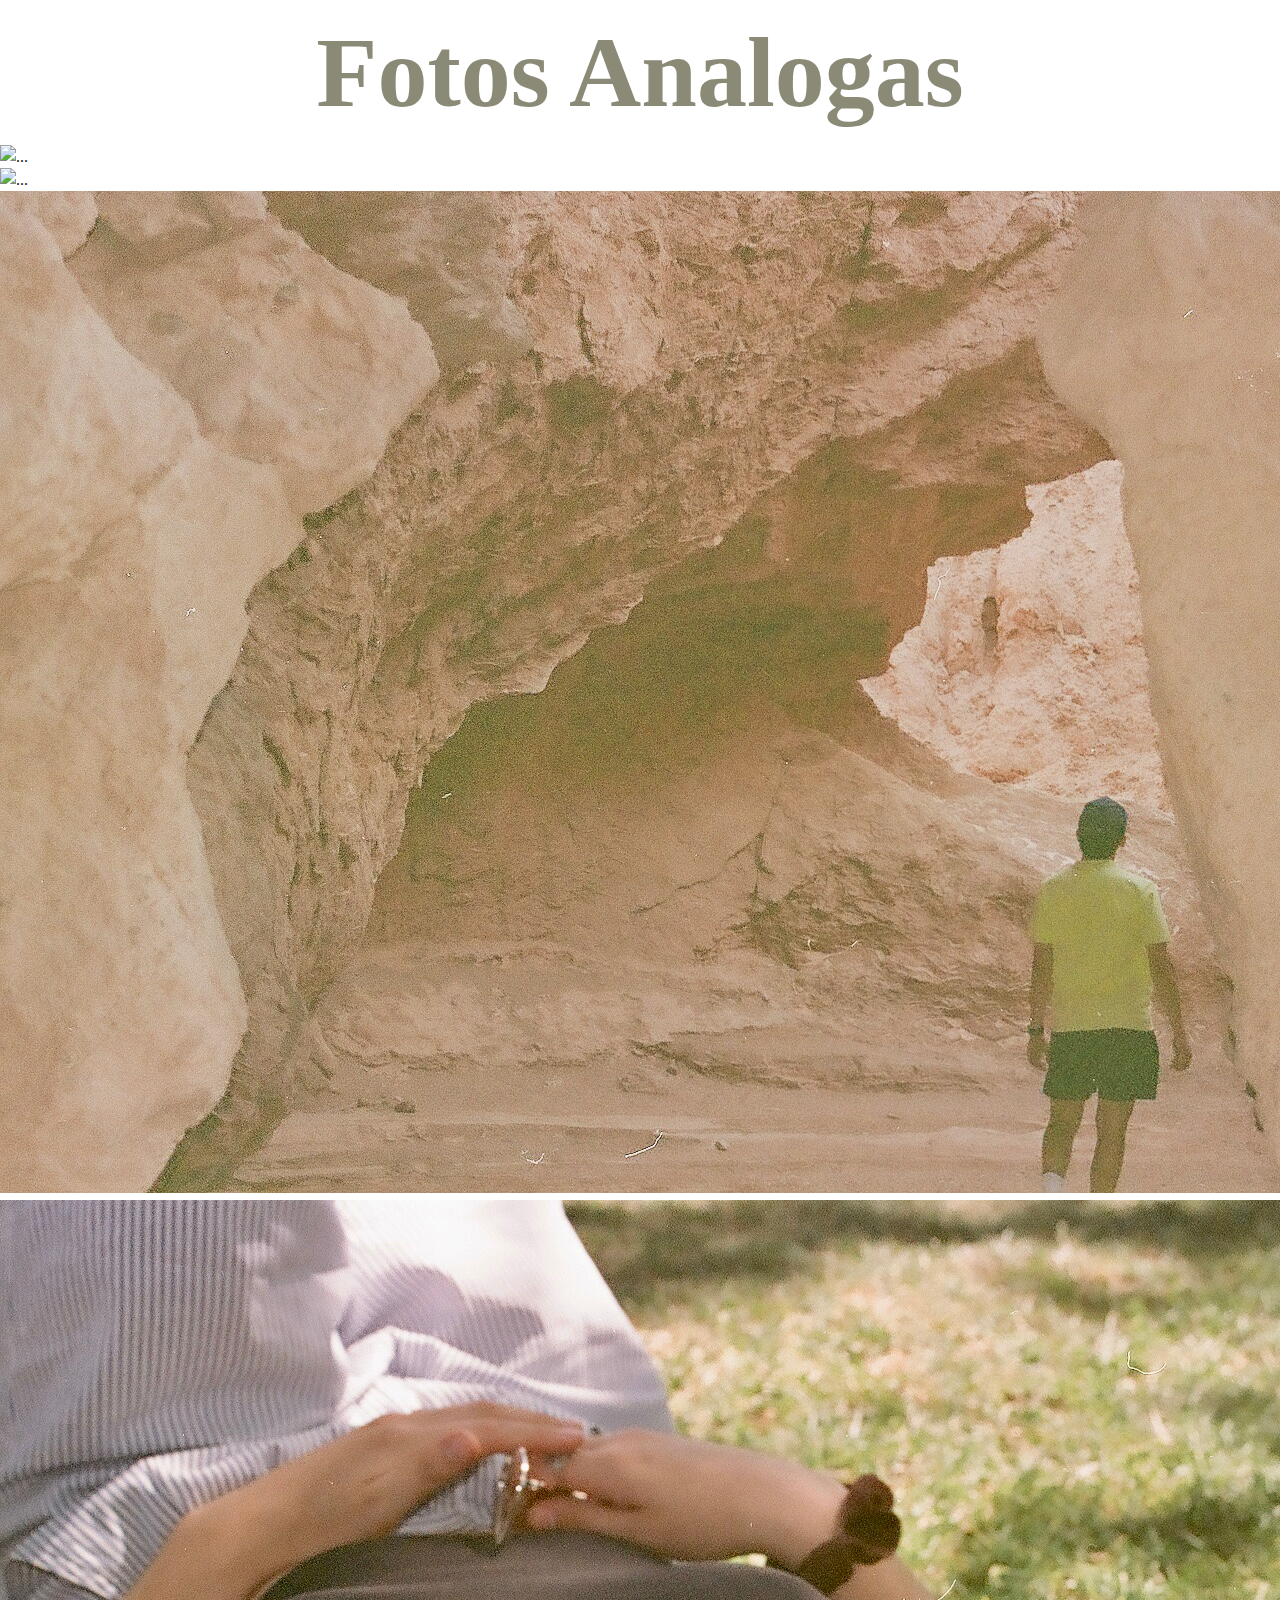
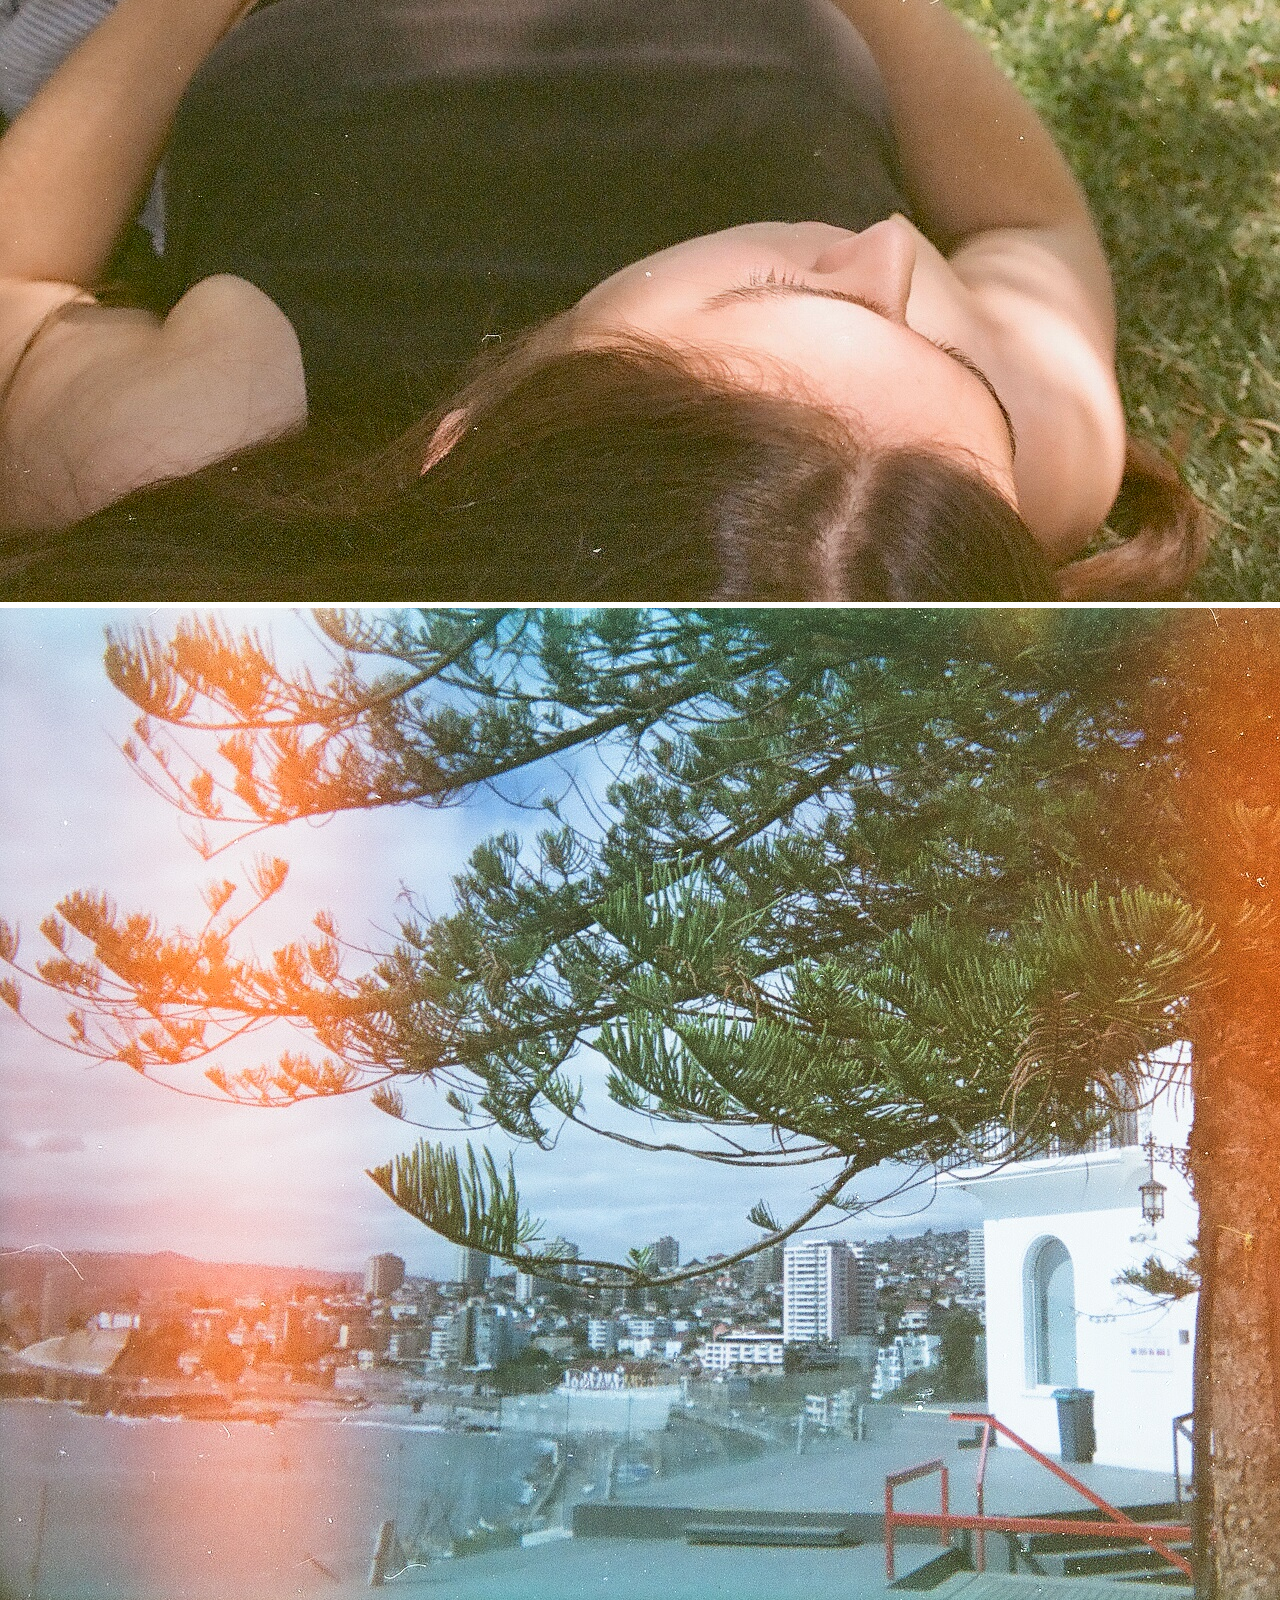
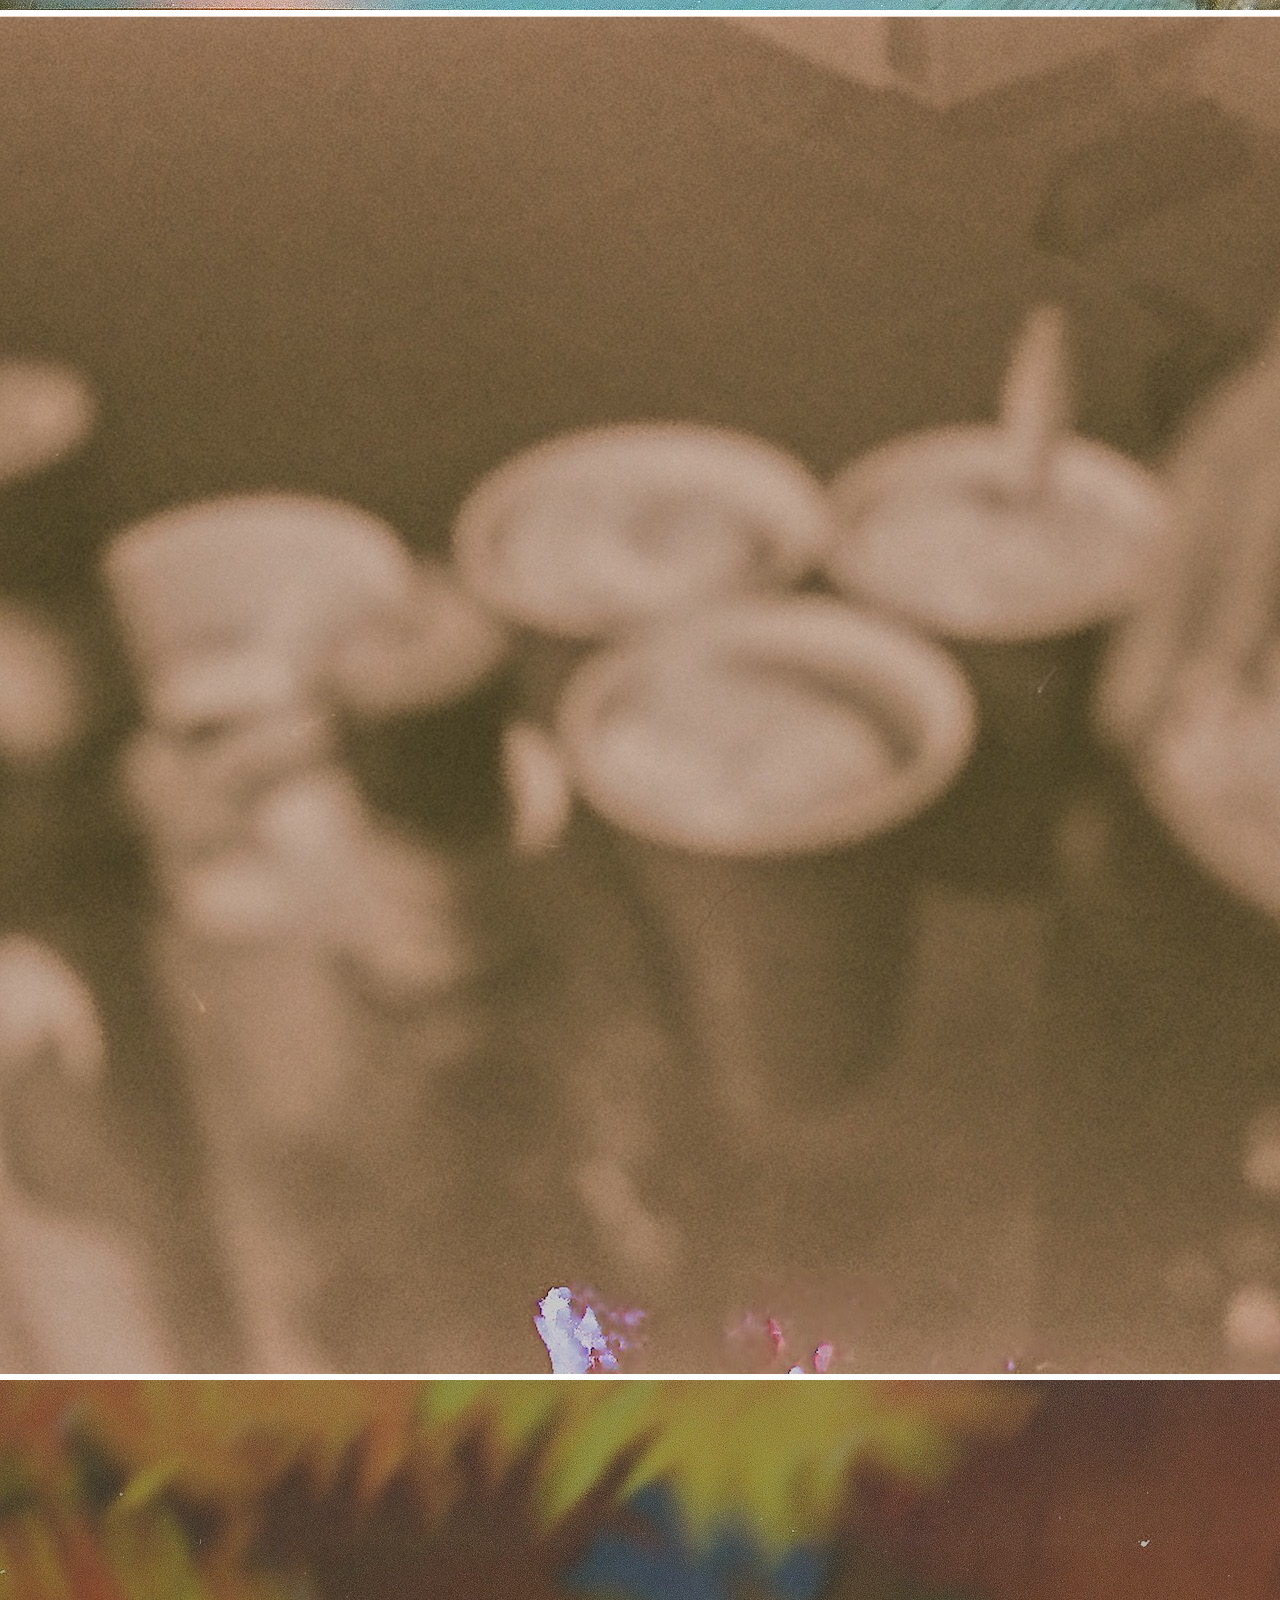
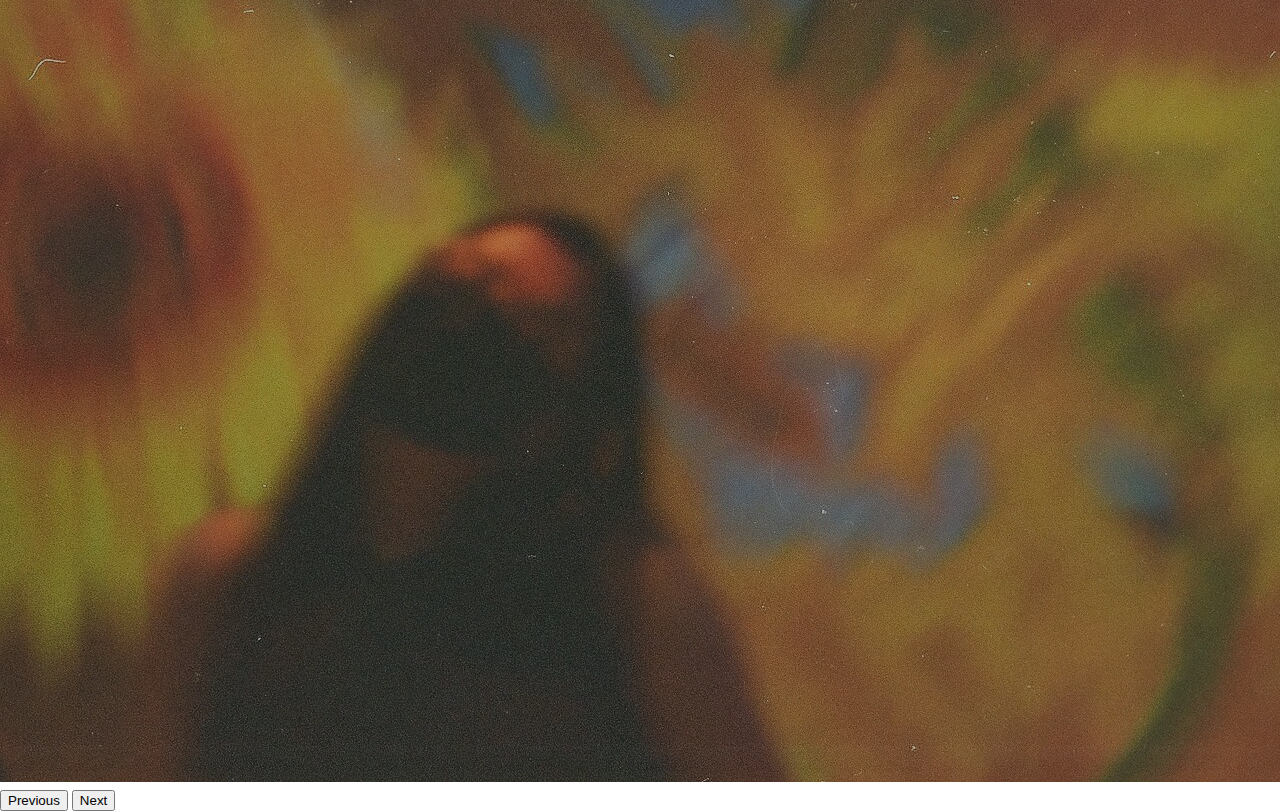
==== index2.html @ 55ec9a8e "cambios" ====
<!doctype html>
<html lang="en">
  <head>
    <meta charset="utf-8">
    <meta name="viewport" content="width=device-width, initial-scale=1">
    <title>Bootstrap demo</title>
    <link href="https://cdn.jsdelivr.net/npm/bootstrap@5.2.2/dist/css/bootstrap.min.css" rel="stylesheet" integrity="sha384-Zenh87qX5JnK2Jl0vWa8Ck2rdkQ2Bzep5IDxbcnCeuOxjzrPF/et3URy9Bv1WTRi" crossorigin="anonymous">
    <link rel="stylesheet" href="css/style.css" media="screen">
  </head>
  <body>
    <div class="titulo-analoga">
    <h1>Fotos Analogas</h1>
 </div>
    <script src="https://cdn.jsdelivr.net/npm/bootstrap@5.2.2/dist/js/bootstrap.bundle.min.js" integrity="sha384-OERcA2EqjJCMA+/3y+gxIOqMEjwtxJY7qPCqsdltbNJuaOe923+mo//f6V8Qbsw3" crossorigin="anonymous"></script>
    <div id="carouselExampleControlsNoTouching" class="carousel slide" data-bs-touch="false">
        <div class="carousel-inner">
          <div class="carousel-item active">
            <img src="img/img-analoga02.jpg" class="d-block w-100" alt="...">
          </div>
          <div class="carousel-item">
            <img src="img/img-analoga01.JPG" class="d-block w-100" alt="...">
          </div>
          <div class="carousel-item">
            <img src="img/img-analoga03.jpeg" class="d-block w-100" alt="...">
          </div>
          <div class="carousel-item">
            <img src="img/img-analoga04.jpeg" class="d-block w-100" alt="...">
          </div>
          <div class="carousel-item">
            <img src="img/img-analoga05.JPG" class="d-block w-100" alt="...">
          </div>
          <div class="carousel-item">
            <img src="img/img-analoga07.JPG" class="d-block w-100" alt="...">
          </div>
          <div class="carousel-item">
            <img src="img/img-analoga06.jpeg" class="d-block w-100" alt="...">
          </div>

        </div>
        <button class="carousel-control-prev" type="button" data-bs-target="#carouselExampleControlsNoTouching" data-bs-slide="prev">
          <span class="carousel-control-prev-icon" aria-hidden="true"></span>
          <span class="visually-hidden">Previous</span>
        </button>
        <button class="carousel-control-next" type="button" data-bs-target="#carouselExampleControlsNoTouching" data-bs-slide="next">
          <span class="carousel-control-next-icon" aria-hidden="true"></span>
          <span class="visually-hidden">Next</span>
        </button>
      </div>
---- css/style.css ----
* {
  margin: 0;
  padding: 10;
  box-sizing: border-box;
}


body {
  font-family:'Segoe UI', Tahoma, Geneva, Verdana, sans-serif
  font-size 1rem;
  line-height: 1.45;
  color: var(--color-text);
  margin-left: auto;
  margin-right: auto;
}

header{
  background: rgba(79, 197, 201, 0.347);
  
}
header .container {
  flex-direction: column;
  text-align: center;
  padding-bottom: 5px;
  
}


header a{
  padding: 5px 12px;
  text-decoration: none;
  color: black;
  font-size: 20px;
  margin-top: 50%;
  
}
header a:hover{
  color:beige
}

#hero{
  display: flex;
  align-items: center;
  justify-content: center;
  text-align: center;
  flex-direction: column;
  margin: auto;
  width: 100%;
  background-color:rgba(252, 216, 252, 0.852);
  margin-top: 8%;
  font-size: 100px ;
  font-weight: 20px;
  
}


#nuestros-programas{
  background-color: rgba(225, 179, 179, 0.402);
  color: rgb(0, 0, 0);
  text-align: center;

}

#nuestros-programas .container{
  padding: 9px 192px;
}

#nuestros-programas h2{
  margin-top: 0 ;
  font-size: 3.2em;
}

.nuestros-programas p{
  font-size: medium;
}

#nuestros-programas .carta{
  background-position: center center;
  background-size: cover;
  padding: 50px 0px;
  margin: 30px;
  border-radius: 15px;
}

.carta:first-child{
  background-color: aliceblue;
}

.carta:nth-child(2){
 background-color: #ca8cd1aa;
}

.carta:nth-child(3){
  background-image: url(../img/img-analoga02.JPG);
}

#caracteristicas .container{
  text-align: center;
  padding: 250px 12px;

}

:root {
  --color-primary:    #f01f4b;
  --color-text:       #17161A;
  --color-background: #f5f5f5;
}

a {
  color: var(--color-primary);
}
.container {
  max-width: 1100px;
  margin-left: auto;
  margin-right: auto;
  padding-left: 1rem;
  padding-right: 1rem;
}
.services {
  padding: 3rem 0;
}

.services__title {
  max-width: 400px;
  margin-left: auto;
  margin-right: auto;
  font-size: 2.5rem;
  line-height: 1;
}

.services__body {
  display: grid;
  grid-template-columns: repeat(3, 1fr);
  column-gap: 20px;
  row-gap: 20px;
  margin-bottom: 4rem;
}
.service {
  padding: 2.5rem 1.25rem 2rem 1.25rem;
  text-align: center;
  background-color: var(--color-background);
  border-radius: 200px 200px;
}
.service__title {
  margin-bottom: 1rem;
  line-height: 1;
}
.service__description {
  margin-bottom: 1.75rem;
}
.service__link {
  color: var(--color-text);
}

.services__button {
  display: inline-block;
  margin-bottom: 1rem;
  padding: 1rem 2rem;
  text-decoration: none;
  color: #fff;
  background-color: var(--color-primary);
  border-radius: 2rem;
}


.animacion {
  border-radius: 50%;
  width: 100px;
  height: 100px;
  background: rgba(255, 0, 0, 0.568);
  position: relative;
  animation: mymove 40s;
  animation-fill-mode: forwards;
  margin-top: none;
  margin-left: 20%;
  translate: 20px;
  translate: 30px;
  }

  .animacion2 {
    border-radius: 50%;
    width: 100px;
    height: 100px;
    background: rgba(200, 255, 0, 0.568);
    position: relative;
    animation: mymove 40s;
    animation-fill-mode: forwards;
    margin-top: none;
    margin-left: 10%;
    translate: 20px;
    translate: 30px;
    }
    .animacion3 {
      border-radius: 50%;
      width: 80px;
      height: 80px;
      background: rgba(157, 0, 255, 0.568);
      position: relative;
      animation: mymove 40s;
      animation-fill-mode: forwards;
      margin-top: none;
      margin-left: 10%;
      translate: 55px;
      translate: 0px;
      }
  
  @keyframes mymove {
    from {top: 10px;}
    to {top: 300px; background-color: rgba(234, 255, 0, 0.564);}
  }
 
.titulo-analoga h1 {
  font-size: 100px;
  text-align: center;
 font-family: Cambria, Cochin, Georgia, Times, 'Times New Roman', serif;
 color:rgba(49, 49, 15, 0.568)

}

.container-header {
  background-color: #f5f5f5;
  
 
}

.container-header p {
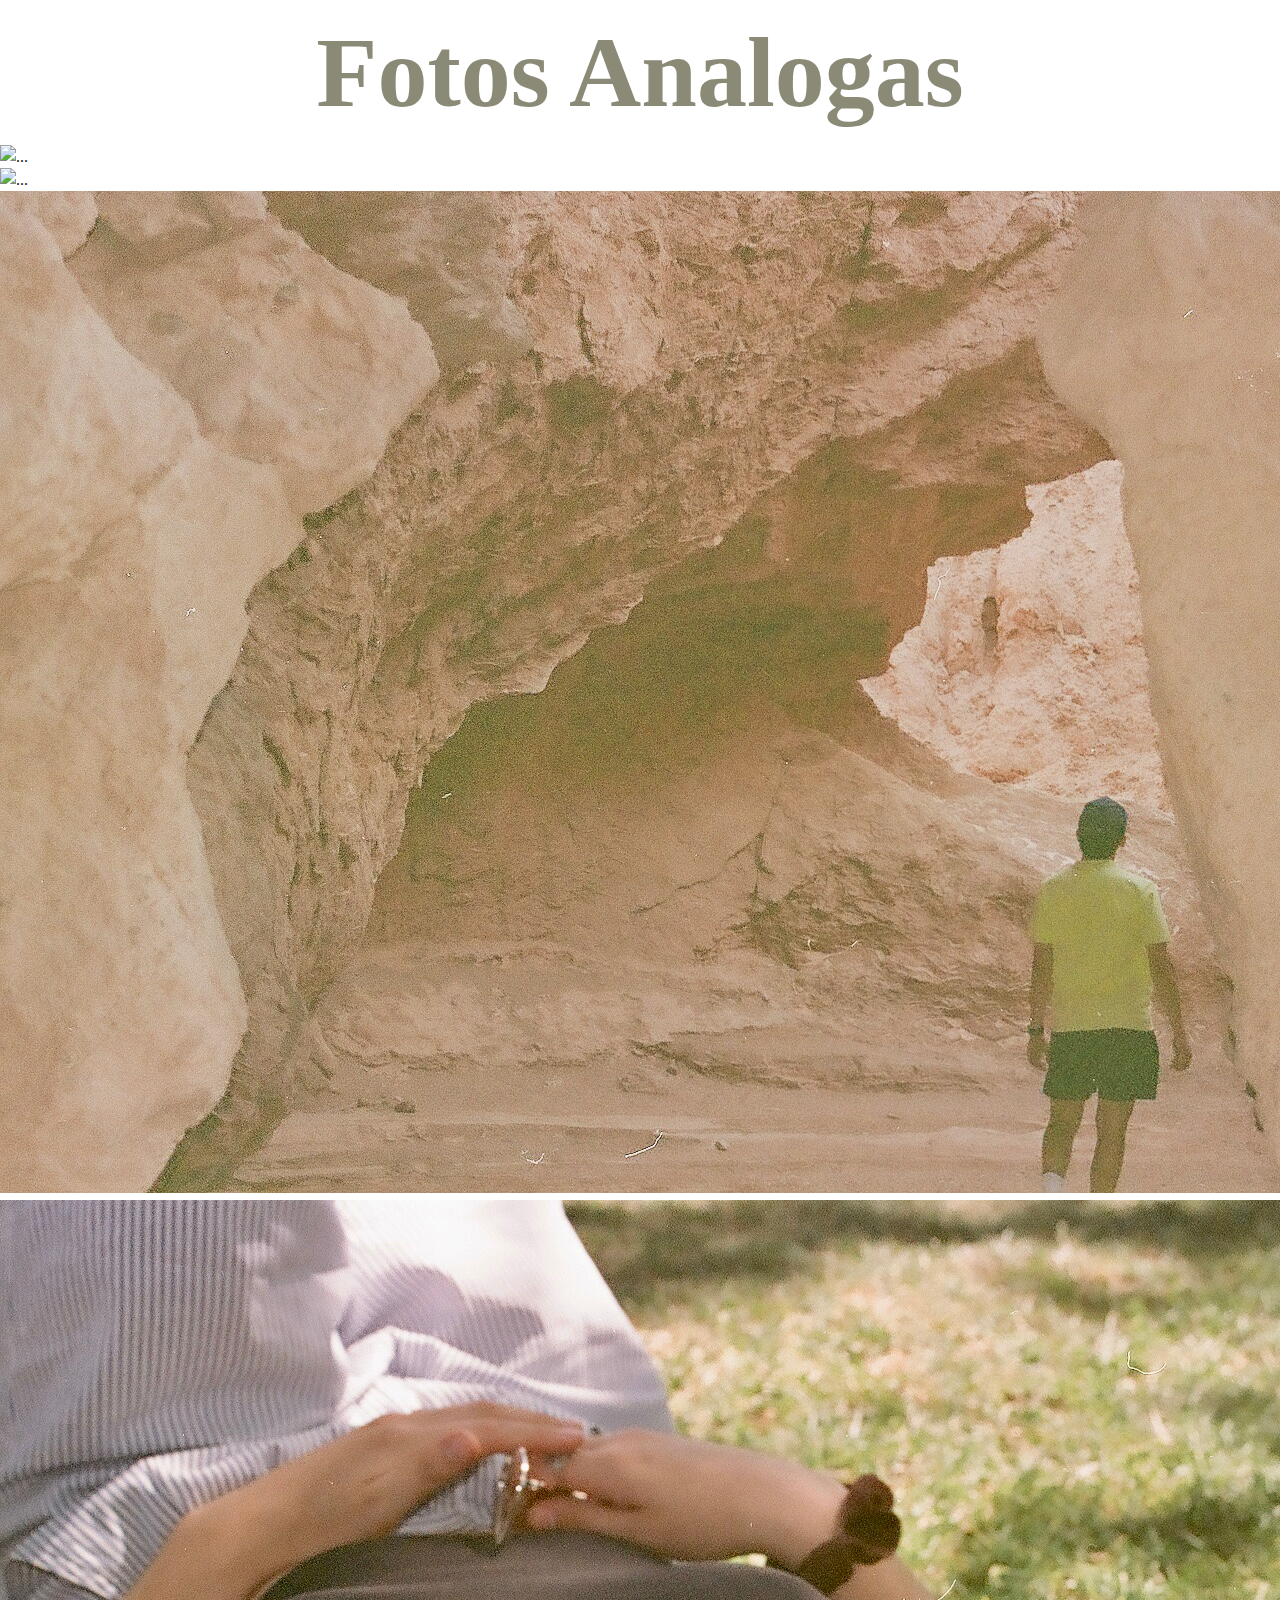
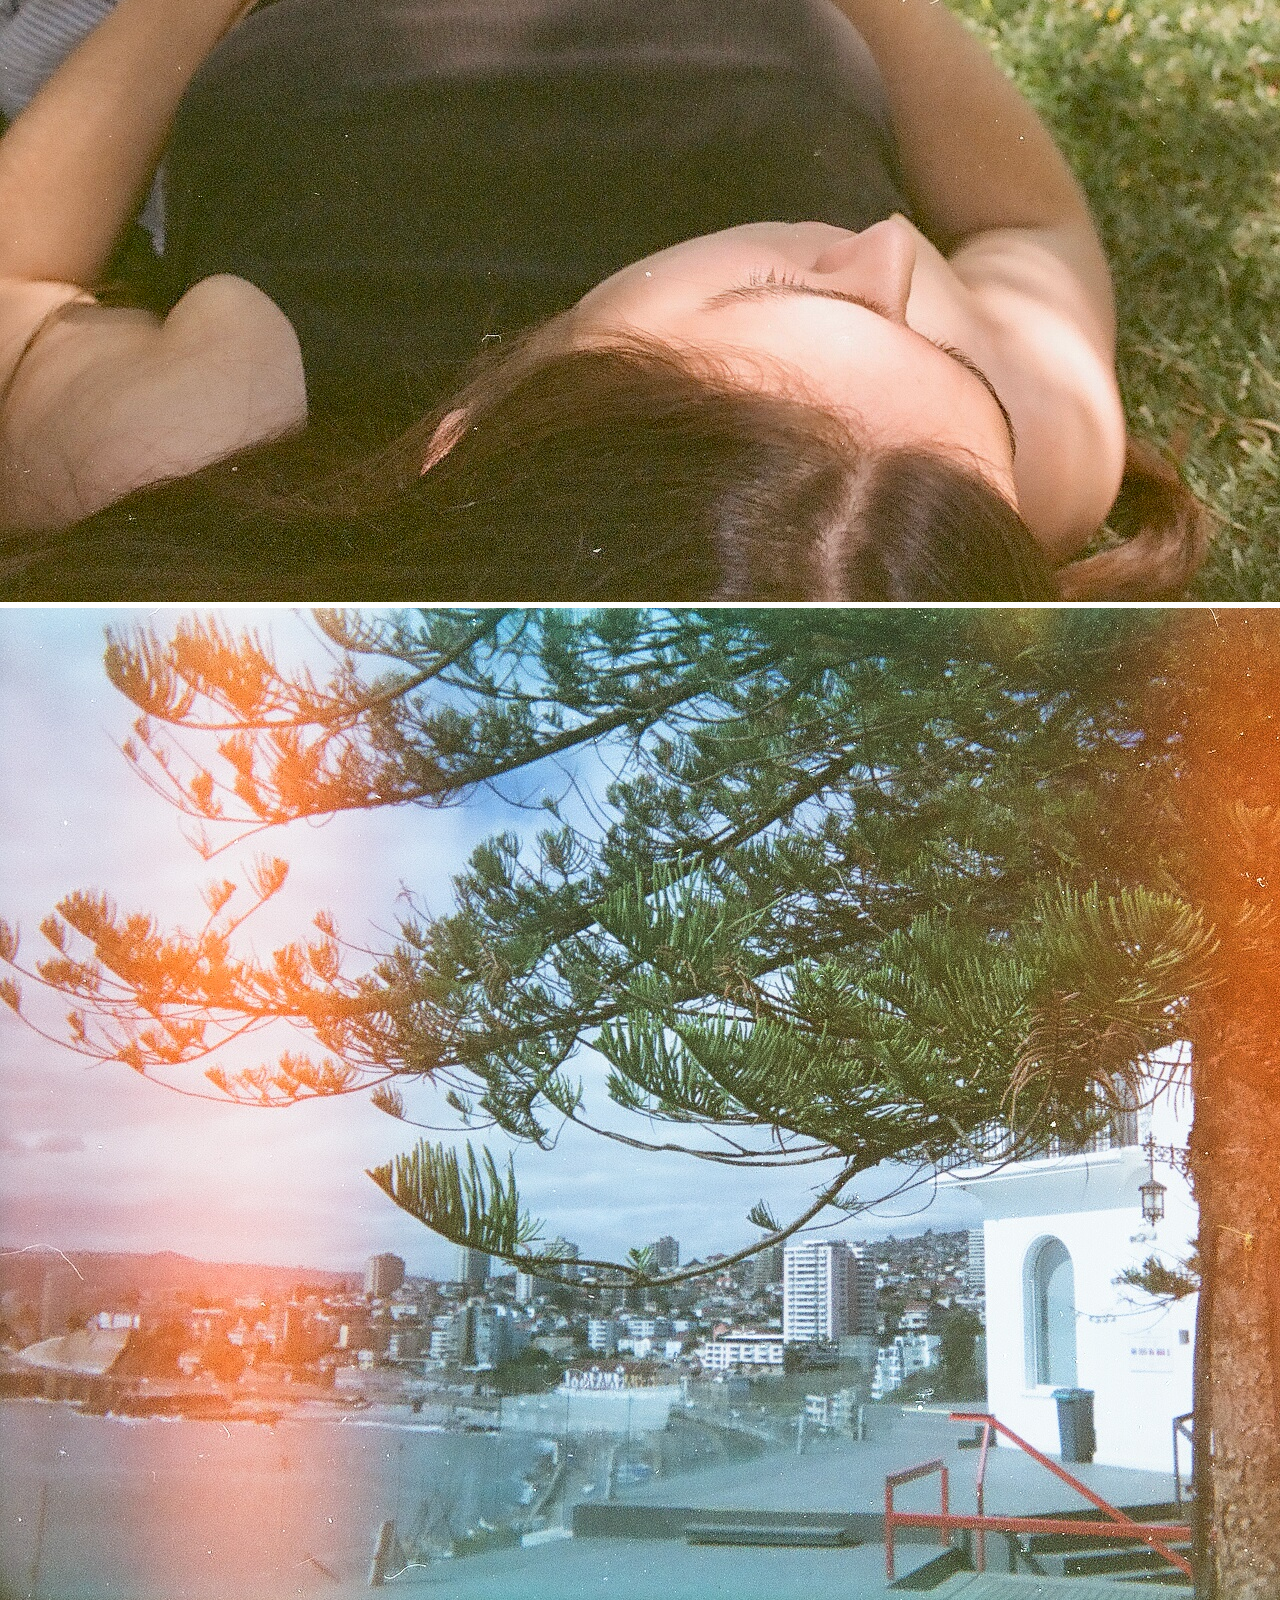
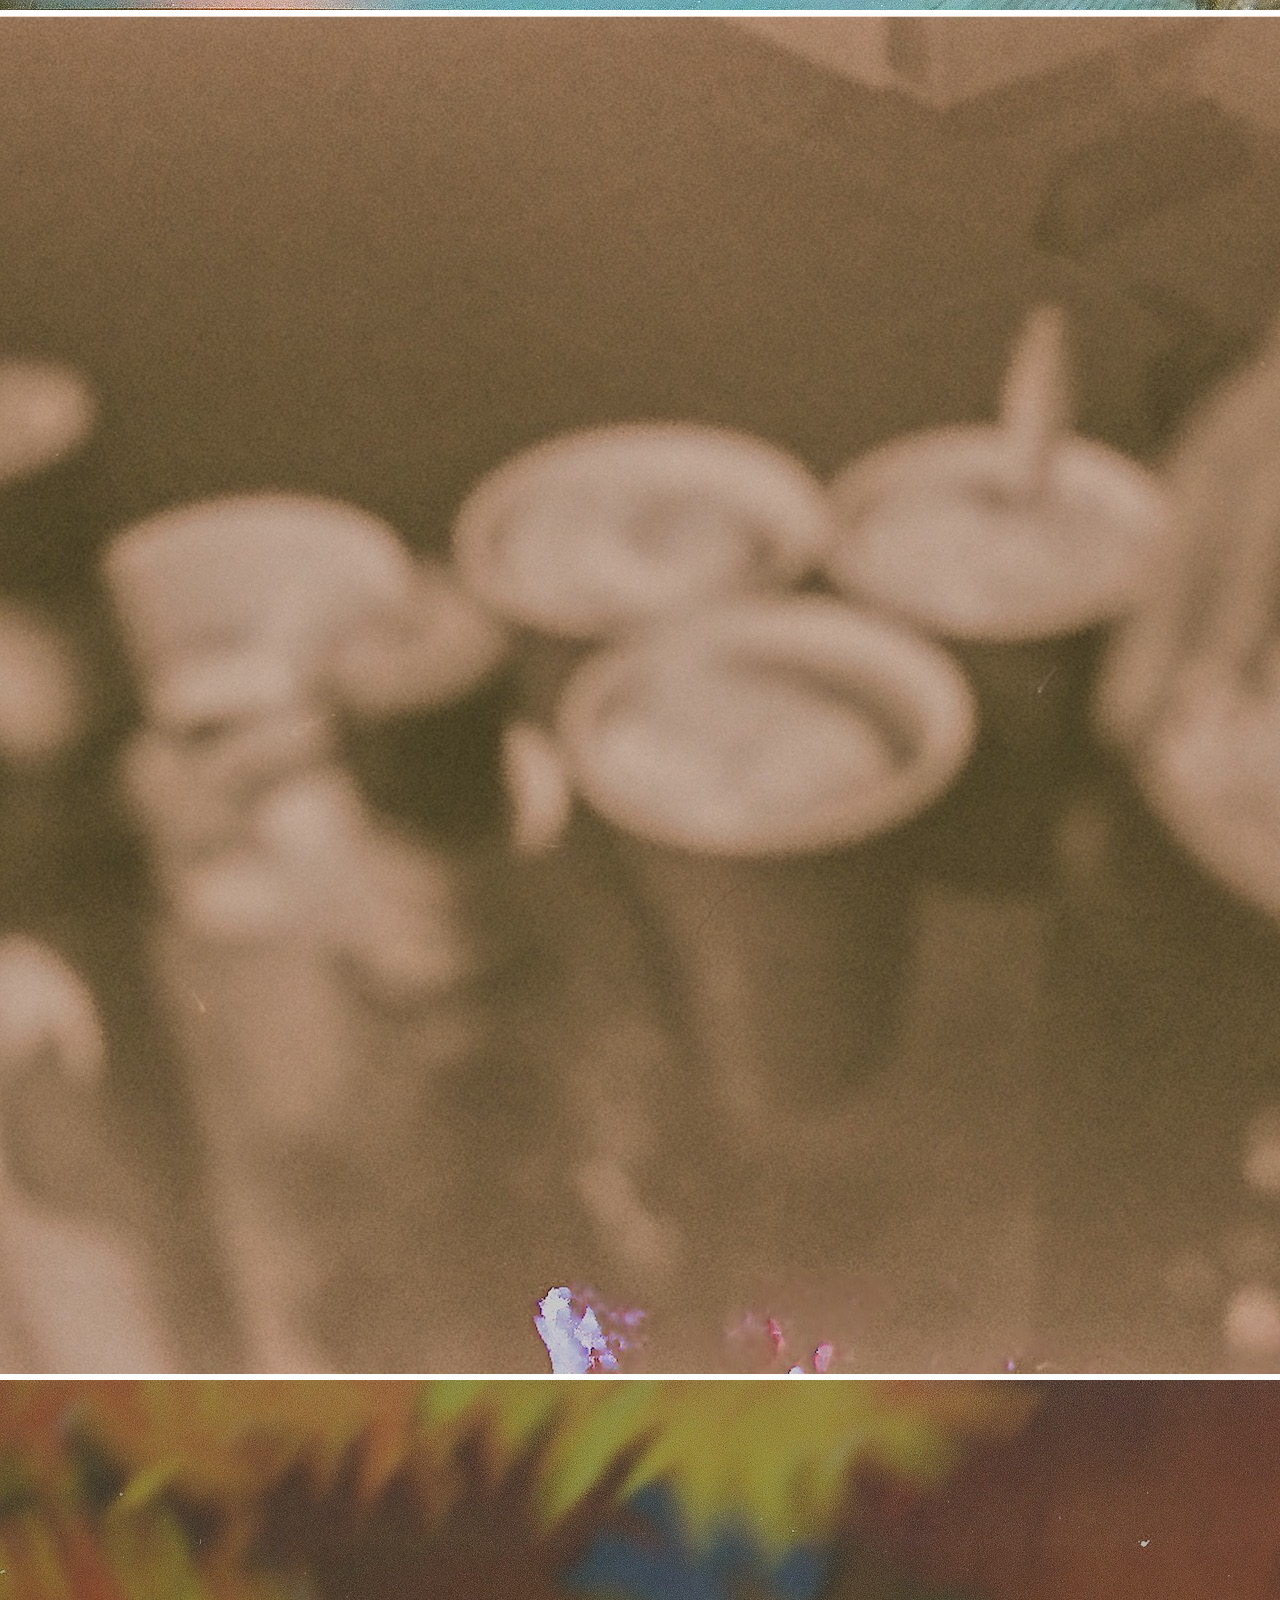
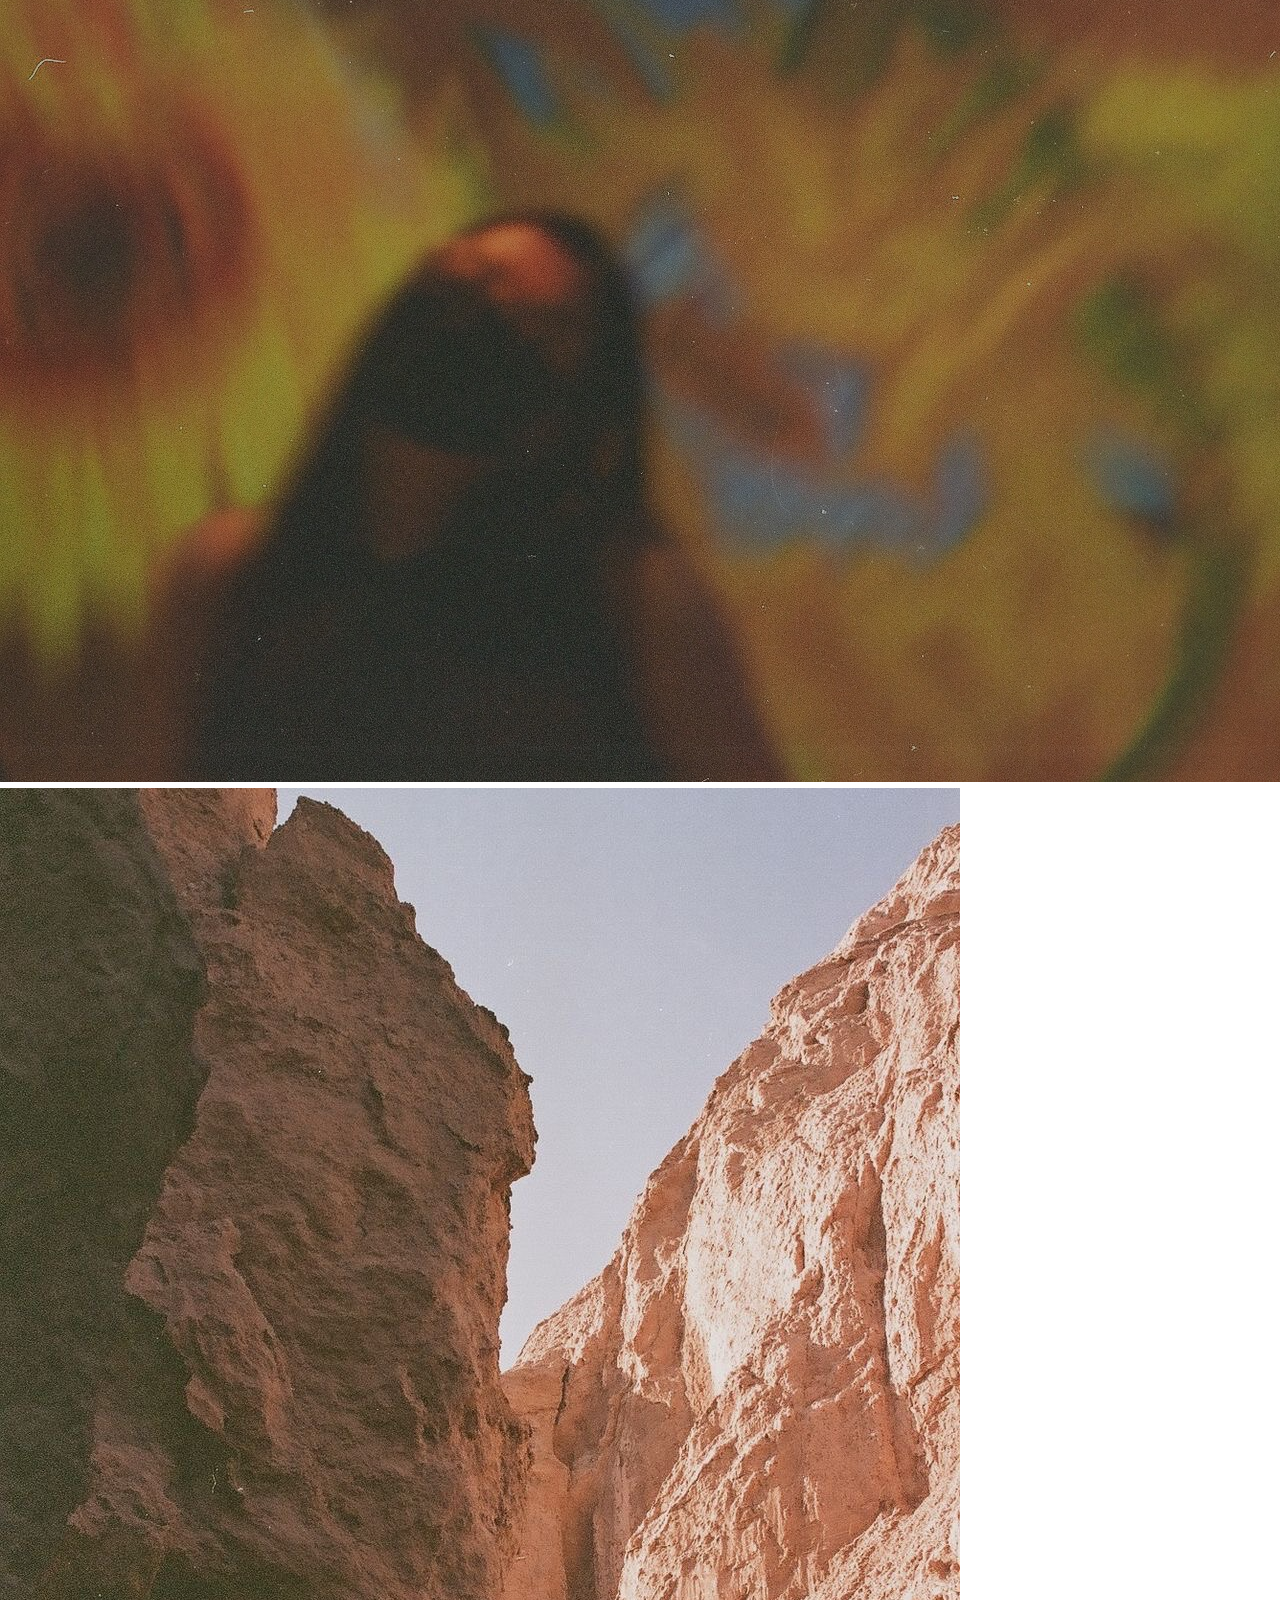
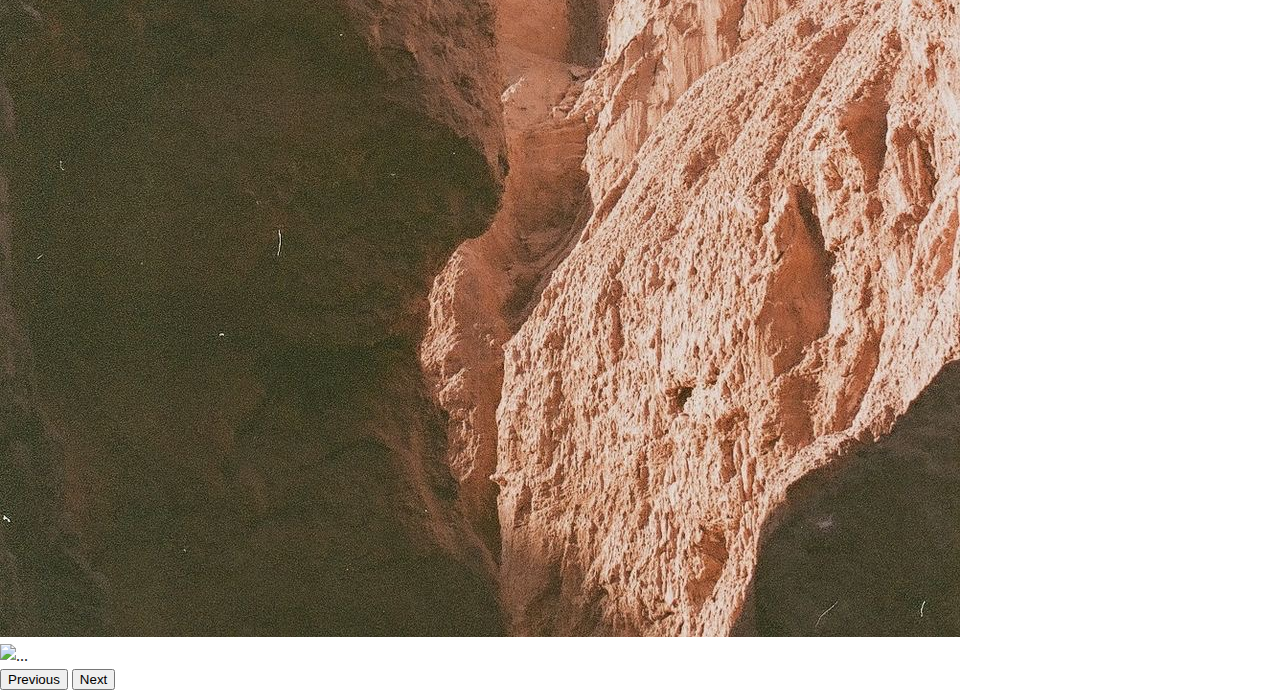
==== commit bae232e1: "index4" ====
--- a/index2.html
+++ b/index2.html
@@ -8,6 +8,7 @@
     <link rel="stylesheet" href="css/style.css" media="screen">
   </head>
   <body>
+  
     <div class="titulo-analoga">
     <h1>Fotos Analogas</h1>
  </div>
@@ -35,6 +36,12 @@
           <div class="carousel-item">
             <img src="img/img-analoga06.jpeg" class="d-block w-100" alt="...">
           </div>
+          <div class="carousel-item">
+            <img src="img/img-analoga08.JPG" class="d-block w-100" alt="...">
+          </div>
+          <div class="carousel-item">
+            <img src="img/img-analoga09.JPG" class="d-block w-100" alt="...">
+          </div>
 
         </div>
         <button class="carousel-control-prev" type="button" data-bs-target="#carouselExampleControlsNoTouching" data-bs-slide="prev">
--- a/css/style.css
+++ b/css/style.css
@@ -82,12 +82,18 @@
   border-radius: 15px;
 }
 
+.carta p{
+  text-align: center;
+}
+
 .carta:first-child{
   background-color: aliceblue;
+ 
 }
 
 .carta:nth-child(2){
  background-color: #ca8cd1aa;
+ background-image: url(../img-food/img-fondo.jpg);
 }
 
 .carta:nth-child(3){
@@ -175,6 +181,7 @@
   margin-left: 20%;
   translate: 20px;
   translate: 30px;
+  
   }
 
   .animacion2 {
@@ -189,6 +196,7 @@
     margin-left: 10%;
     translate: 20px;
     translate: 30px;
+    animation-duration: 5;
     }
     .animacion3 {
       border-radius: 50%;
@@ -202,7 +210,53 @@
       margin-left: 10%;
       translate: 55px;
       translate: 0px;
+      animation-duration: 5;
       }
+      .animacion4 {
+        border-radius: 50%;
+        width: 80px;
+        height: 80px;
+        background: rgba(157, 0, 255, 0.568);
+        position: relative;
+        animation: mymove 40s;
+        animation-fill-mode: forwards;
+        margin-top: none;
+        margin-left: 8%;
+        translate: 55px;
+        translate: 0px;
+        animation-duration: 5;
+        }
+        .animacion5 {
+          border-radius: 50%;
+          width: 90px;
+          height: 90px;
+          background: rgba(217, 255, 0, 0.568);
+          position: relative;
+          animation: mymove 40s;
+          animation-fill-mode: forwards;
+          margin-top: none;
+          margin-left: 10%;
+          translate: 55px;
+          translate: 0px;
+          animation-duration: 5;
+          }
+          .animacion6{
+            border-radius: 50%;
+            width: 50px;
+            height: 50px;
+            background: rgba(0, 255, 26, 0.568);
+            position: relative;
+            animation: mymove 40s;
+            animation-fill-mode: forwards;
+            margin-top: none;
+            margin-left: 20%;
+            translate: 55px;
+            translate: 0px;
+            animation-duration: 5;
+            }
+        
+      
+    
   
   @keyframes mymove {
     from {top: 10px;}
@@ -217,11 +271,201 @@
 
 }
 
-.container-header {
-  background-color: #f5f5f5;
-  
+
  
-}
-
-.container-header p {
- +.container-body h1 {
+  font-family: Cambria, Cochin, Georgia, Times, 'Times New Roman', serif;
+  font-size: 50px;
+  text-align: center;
+}
+.container-body p {
+  font-family: Cambria, Cochin, Georgia, Times, 'Times New Roman', serif;
+  font-size: 15px;
+  text-align: center;
+
+}
+
+.perfil{
+  display: flex;
+  margin-left: 25%;
+}
+.imgRedonda {
+  width: 300px;
+  height: 300px;
+  display: inline-block;
+}
+.imgRedonda2 {
+  width: 300px;
+  height: 300px;
+  display: inline-block;
+  
+}
+
+.buttons {
+  min-width: 700px;
+  display: flex;
+  justify-content:center;
+}
+
+.buttons a {
+  text-decoration: none;
+  font-size: 28px;
+  margin-top: 10%;
+  width: 60px;
+  height: 60px;
+  line-height: 60px;
+  text-align: center;
+  background: #4a5231;
+  color: #f1f1f1;
+  border-radius: 50%;
+  box-shadow: 2px 2px 5px rgba(0, 0, 0, .5);
+  transition: all .2s ease-in-out;
+}
+
+.buttons a:hover {
+  transform: scale(1.2);
+}
+
+.cuadros{
+  border-style: solid;
+  border-color: #d3ba4dbb;
+  border-width: 50px;
+}
+
+
+.cuadros:hover {
+  background-color: rgba(205, 177, 144, 0.724);
+}
+
+
+/*INDEX 4 RECETAS*/
+
+
+.cuerpo-recetas {
+  background-color: lightblue;
+}
+
+.recetas h1:hover {
+  color: gold;
+}
+
+.recetas h1:hover::before {
+  transform: translate(101%, -50%);
+}
+
+.recetas h1:hover::after {
+  opacity: 1;
+}
+
+.recetas h1{
+  font-family: 'Lucida Sans', 'Lucida Sans Regular', 'Lucida Grande', 'Lucida Sans Unicode', Geneva, Verdana, sans-serif;
+  font-size: 60px;
+  text-align: center;
+  color: #000000fb;
+  margin-top: 8%;
+  padding: auto;
+}
+
+.recetas h2{
+  font-family: 'Lucida Sans', 'Lucida Sans Regular', 'Lucida Grande', 'Lucida Sans Unicode', Geneva, Verdana, sans-serif;
+  color: #000000;
+  font-size: 50px;
+  margin-left: 20%;
+  margin-top: 8%;
+  text-decoration: overline;
+
+}
+
+.recetas p {
+  font-family: 'Lucida Sans', 'Lucida Sans Regular', 'Lucida Grande', 'Lucida Sans Unicode', Geneva, Verdana, sans-serif;
+  font-size: 14px;
+  text-align: left;
+  margin-top: 10%;
+  margin-left: 10%;
+}
+
+.recetas li{
+  font-family: 'Lucida Sans', 'Lucida Sans Regular', 'Lucida Grande', 'Lucida Sans Unicode', Geneva, Verdana, sans-serif;
+  font-size: 18px;
+  text-align:left;
+  margin-left: 30%;
+}
+
+
+.fotofood{
+  margin-left: 40%;
+  margin-right: 20%;
+}
+.galeria-food{
+  display: flex;
+  padding-left: 20px;
+  padding-right: 20px;
+  margin-left: 10%;
+  margin-top: 5%;
+  grid-template: repeat(4 1fr) / repeat(4, 1fr);
+  grid-gap: 20px 10px;
+}
+
+.fotofood2{
+  display: inline-block;
+
+}
+.fotofood3{
+  display: inline-block;
+  
+}
+.fotofood4{
+  display: inline-block;
+
+}
+.fotofood6{
+  display: inline-block;
+}
+
+.ingredientes h4{
+  font-family: 'Lucida Sans', 'Lucida Sans Regular', 'Lucida Grande', 'Lucida Sans Unicode', Geneva, Verdana, sans-serif;
+  color: #2d2c30;
+  font-size: 20px;
+  margin-left: 20%;
+  margin-top:3%
+}
+.ingredientes li{
+  font-family: 'Lucida Sans', 'Lucida Sans Regular', 'Lucida Grande', 'Lucida Sans Unicode', Geneva, Verdana, sans-serif;
+  font-size: 16px;
+  text-align:left;
+  
+}
+
+.foodB2-galleta {  /*GALLETA PORTADA*/
+  margin-left: 40%;
+  margin-right: 20%;
+}
+
+.galeriaB2-food{
+  display: flex;
+  padding-left: 10px;
+  padding-right: 20px;
+  margin-left: 8%;
+  margin-top: 5%;
+  grid-template: repeat( 5 1fr) / repeat(5, 1fr);
+  grid-gap: 20px 10px;
+}
+
+.fotofoodB2{
+  display: inline-block;
+}
+.fotofoodB3{
+  display: inline-block;
+  
+}
+.fotofoodB4{
+  display: inline-block;
+
+}
+.fotofoodB5{
+  display: inline-block;
+}
+.fotofoodB6{
+  display: inline-block;
+}
+
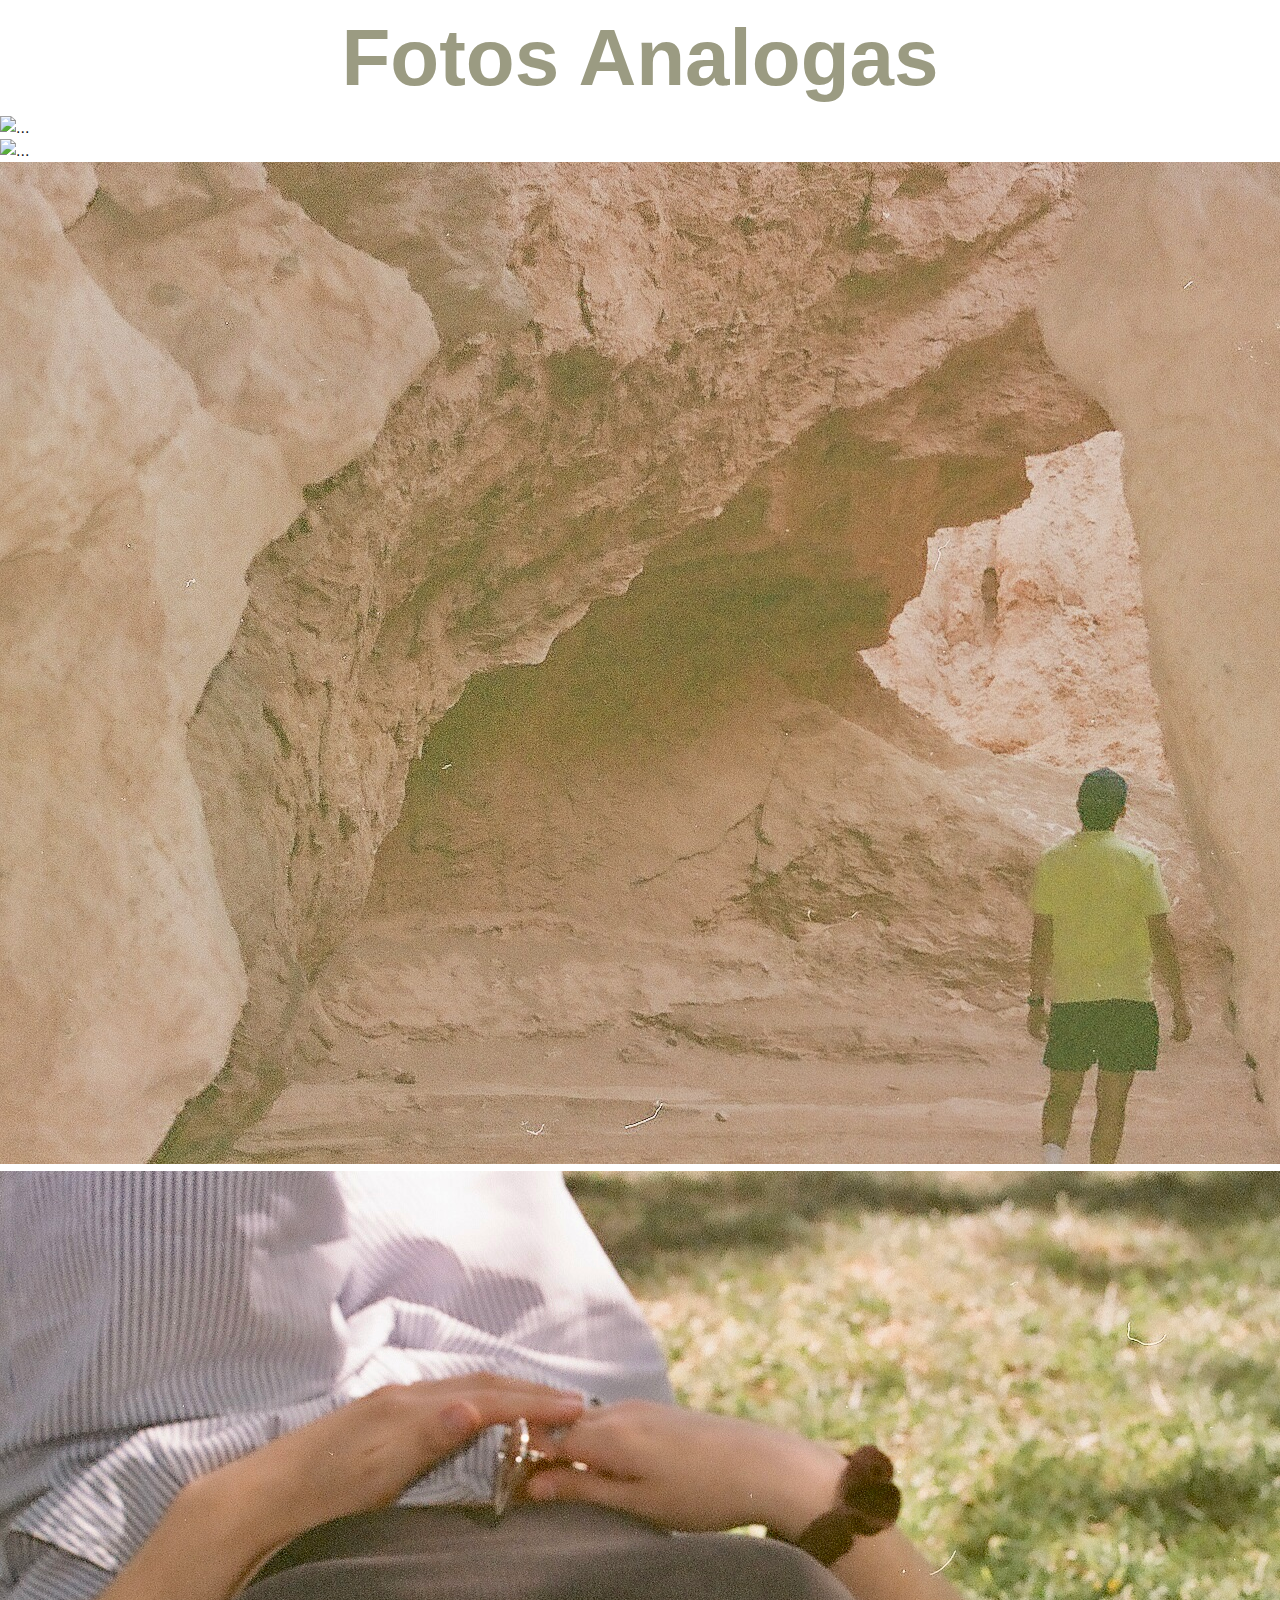
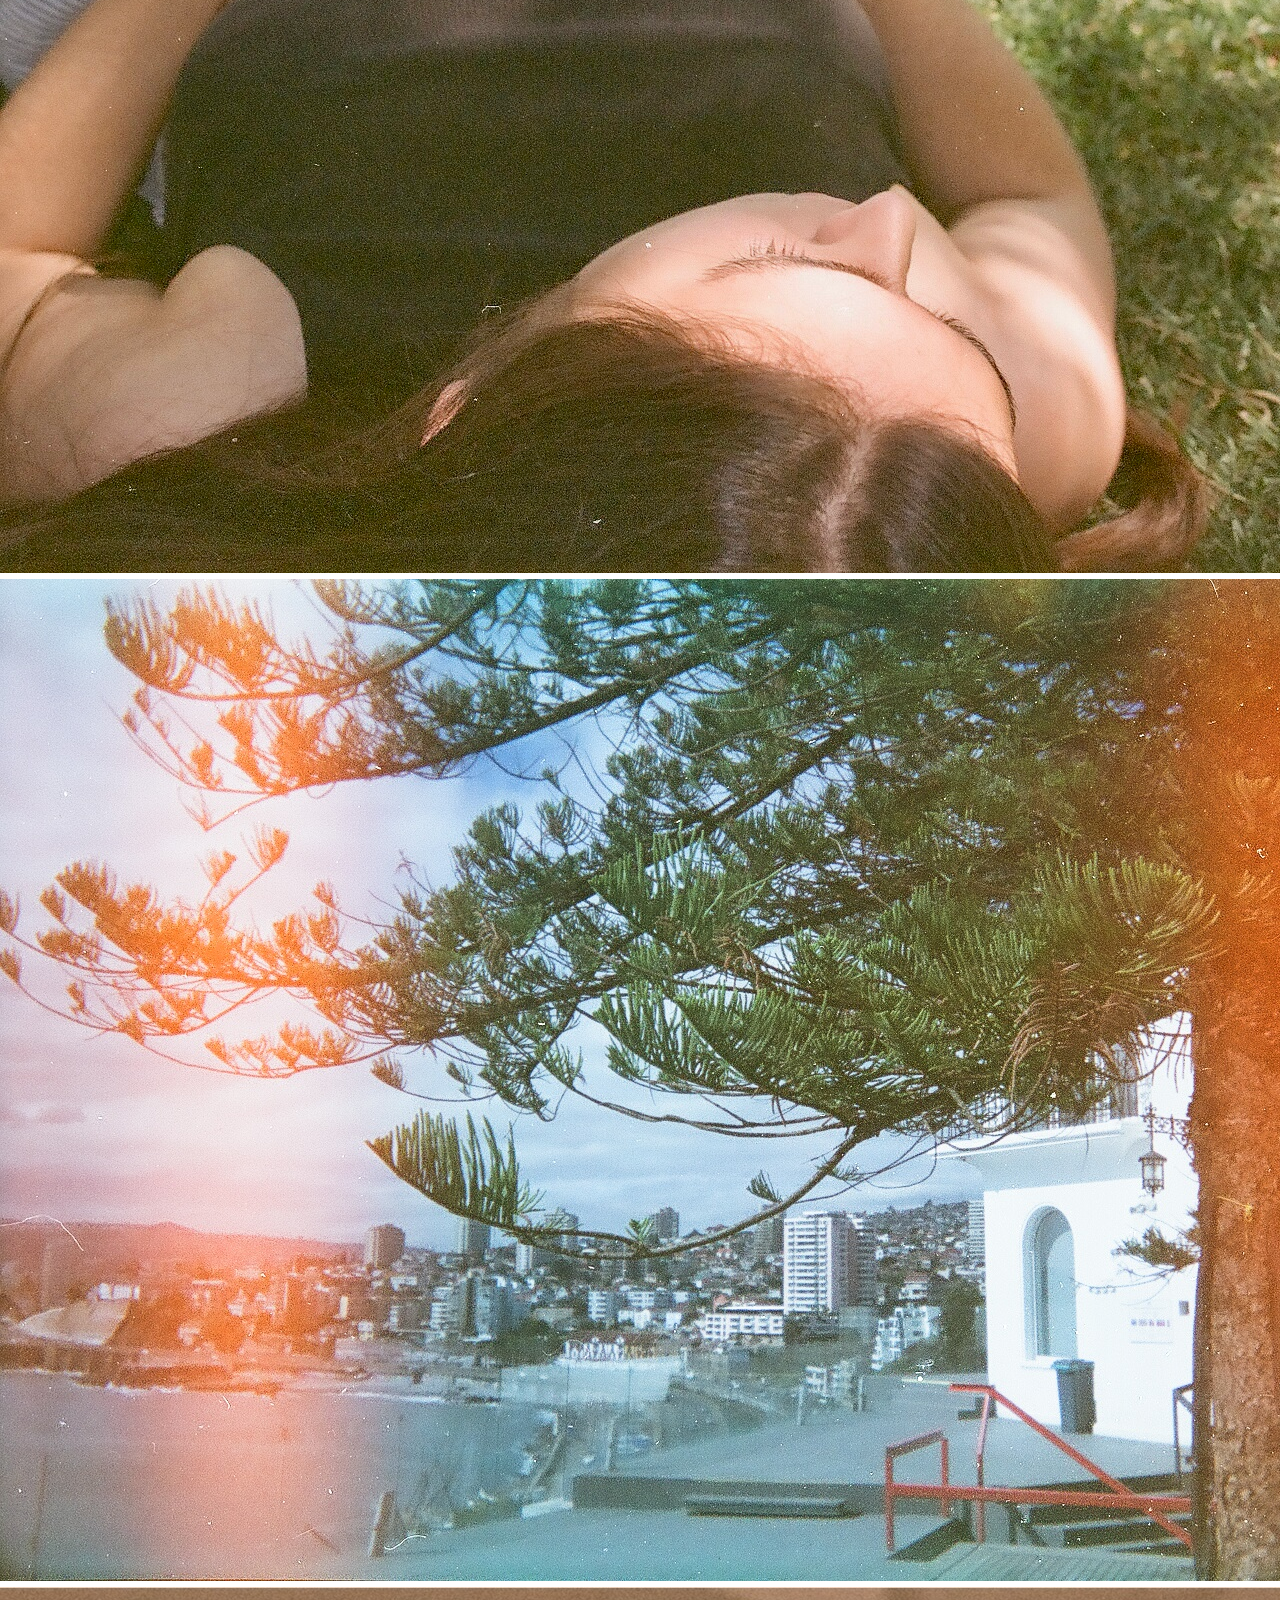
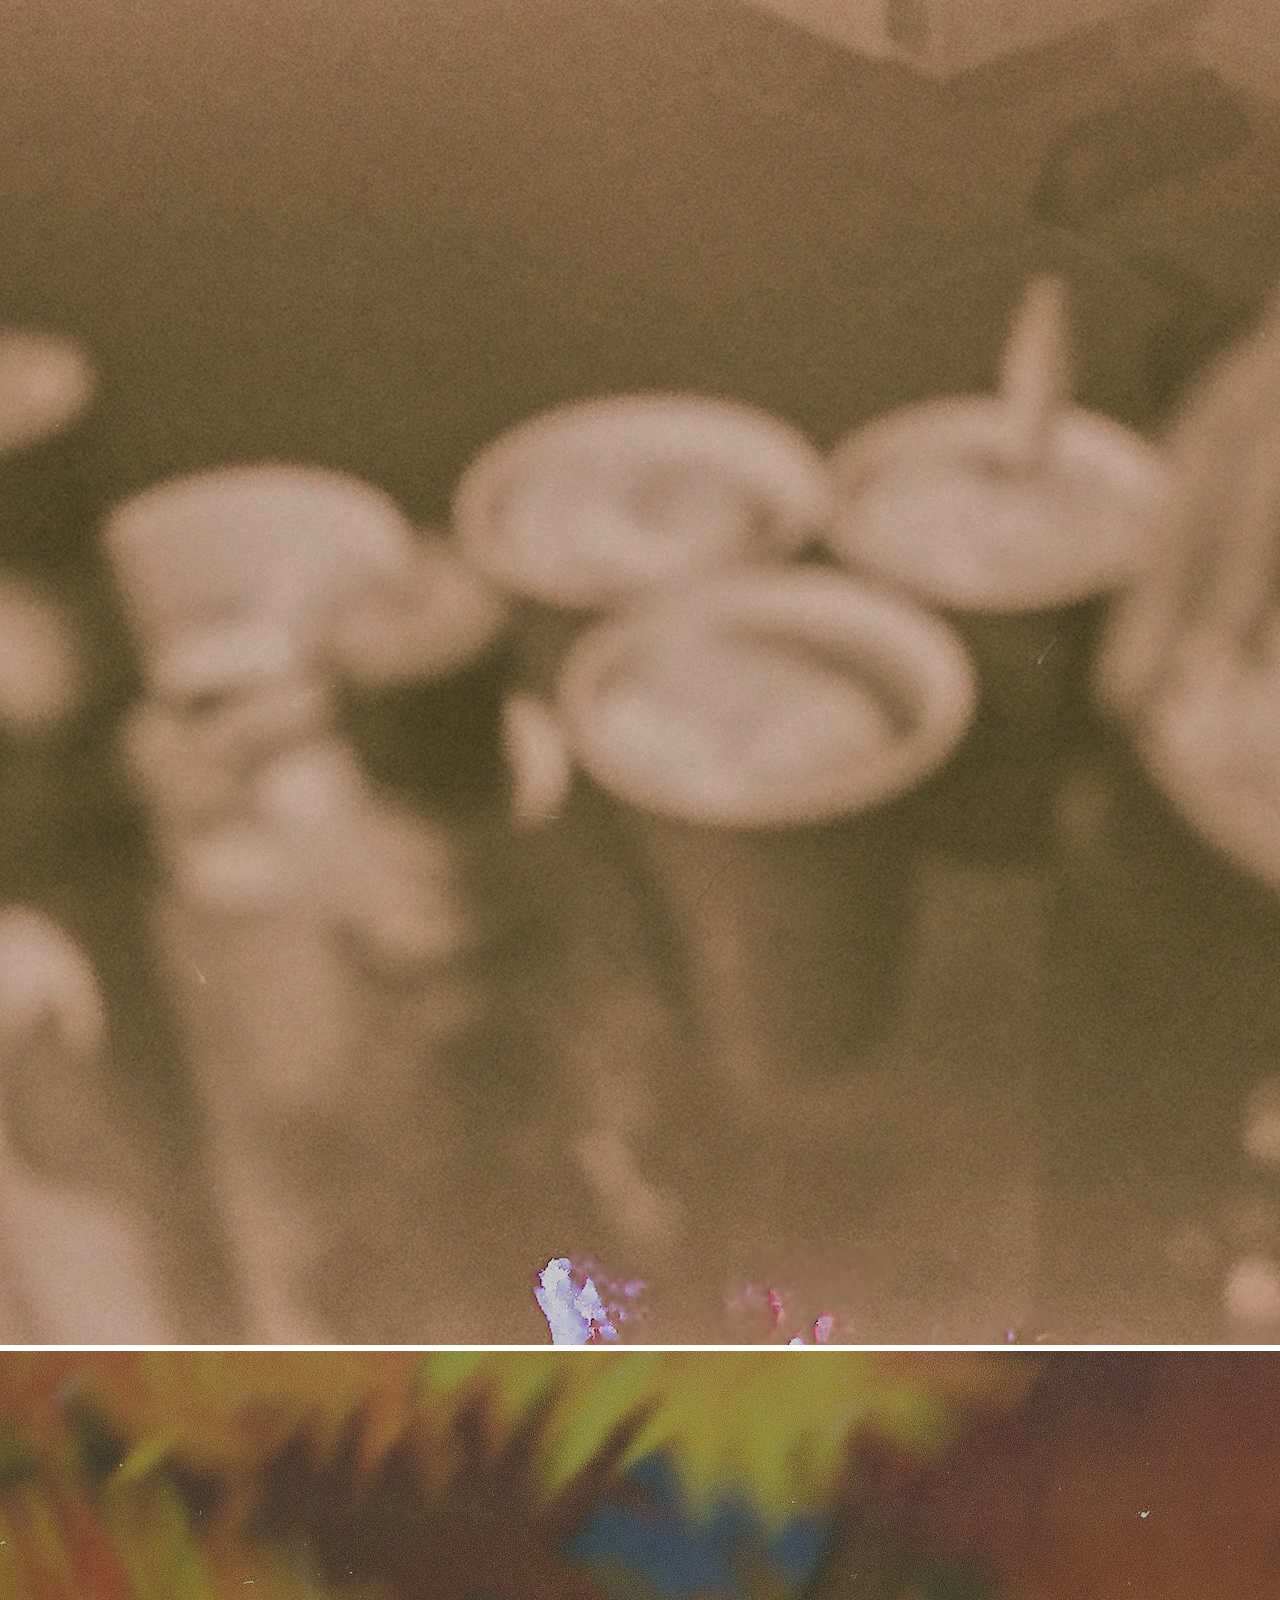
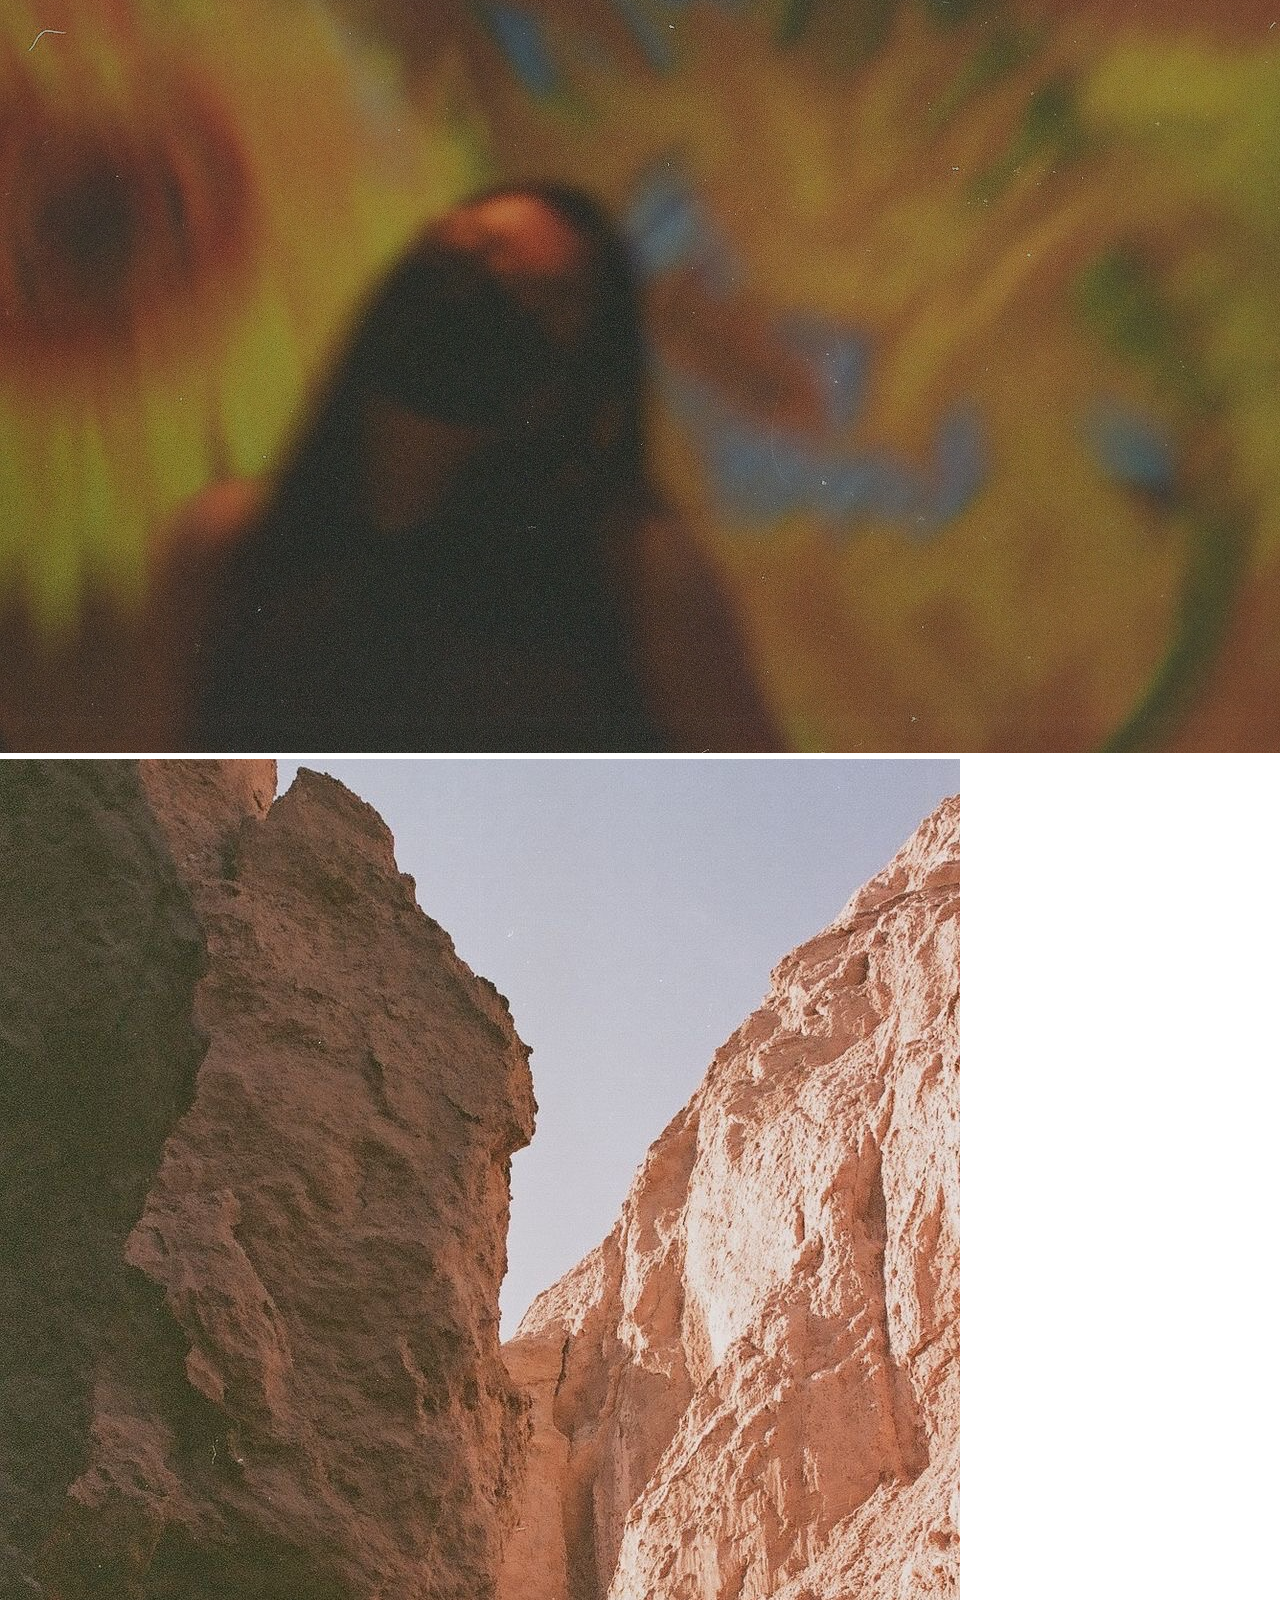
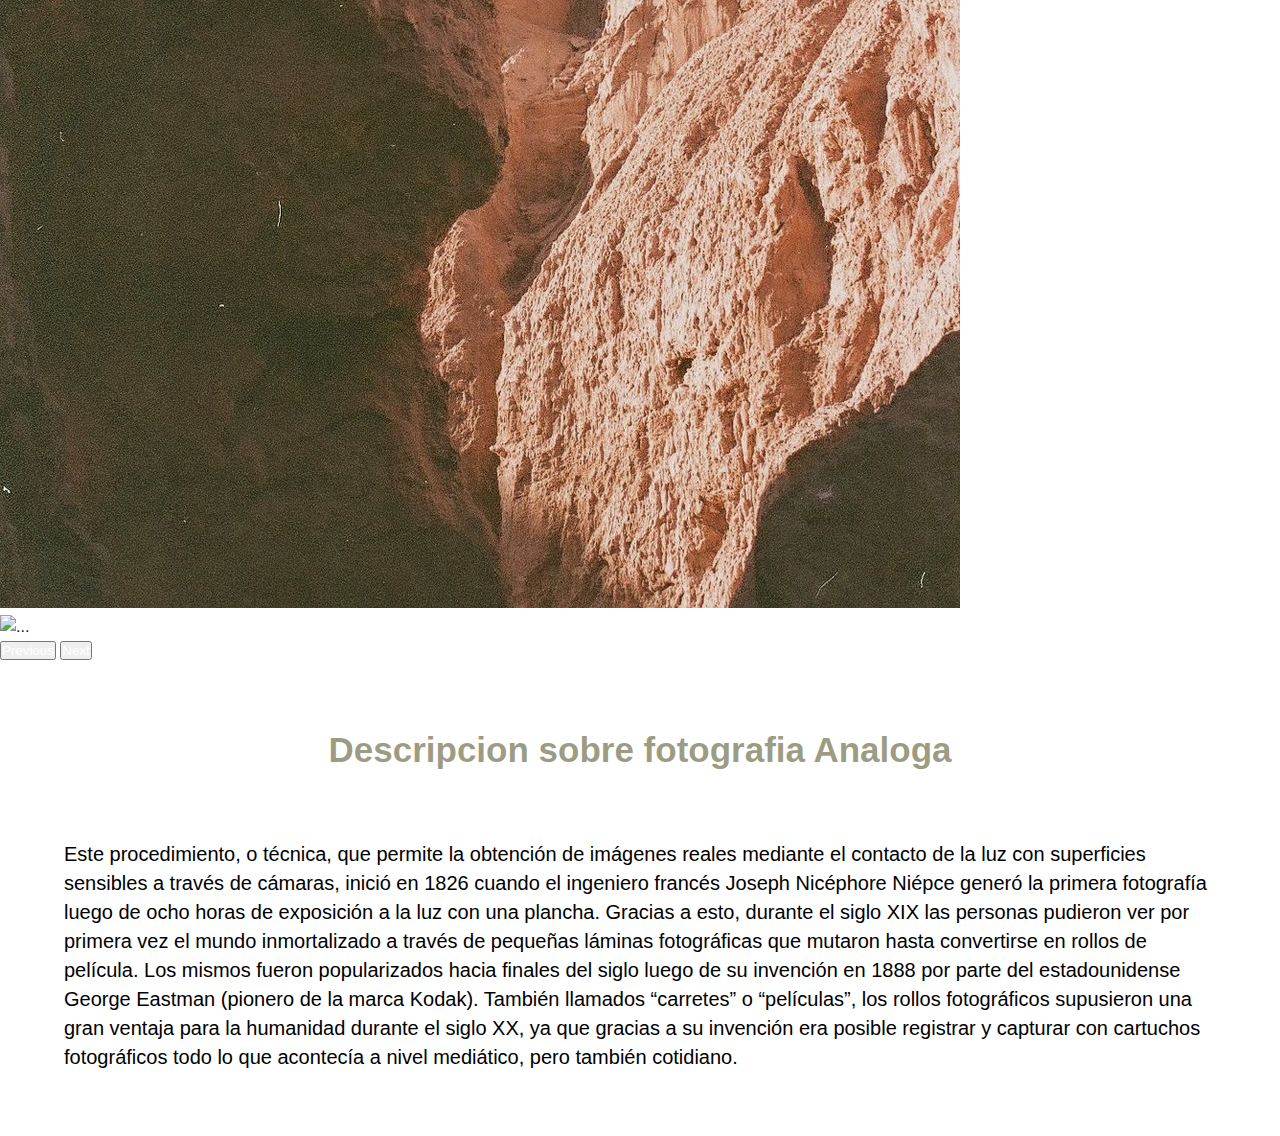
==== commit 7a7c44db: "avances" ====
--- a/index2.html
+++ b/index2.html
@@ -52,4 +52,10 @@
           <span class="carousel-control-next-icon" aria-hidden="true"></span>
           <span class="visually-hidden">Next</span>
         </button>
+        <div class="texto-analogo">
+          <h2>Descripcion sobre fotografia Analoga</h2>
+          <p>Este procedimiento, o técnica, que permite la obtención de imágenes reales mediante el contacto de la luz con superficies sensibles a través de cámaras, inició en 1826 cuando el ingeniero francés Joseph Nicéphore Niépce generó la primera fotografía luego de ocho horas de exposición a la luz con una plancha.
+            Gracias a esto, durante el siglo XIX las personas pudieron ver por primera vez el mundo inmortalizado a través de pequeñas láminas fotográficas que mutaron hasta convertirse en rollos de película. Los mismos fueron popularizados hacia finales del siglo luego de su invención en 1888 por parte del estadounidense George Eastman (pionero de la marca Kodak).
+            También llamados “carretes” o “películas”, los rollos fotográficos supusieron una gran ventaja para la humanidad durante el siglo XX, ya que gracias a su invención era posible registrar y capturar con cartuchos fotográficos todo lo que acontecía a nivel mediático, pero también cotidiano.
+            </p></div>
       </div>--- a/css/style.css
+++ b/css/style.css
@@ -2,8 +2,14 @@
   margin: 0;
   padding: 10;
   box-sizing: border-box;
-}
-
+
+}
+
+.fondo{
+  background-image: url(imgcss/portada.jpeg);
+  background-size: cover;
+  
+}
 
 body {
   font-family:'Segoe UI', Tahoma, Geneva, Verdana, sans-serif
@@ -14,28 +20,26 @@
   margin-right: auto;
 }
 
-header{
-  background: rgba(79, 197, 201, 0.347);
-  
-}
+span{
+  color: white;
+}
+
+
 header .container {
   flex-direction: column;
   text-align: center;
-  padding-bottom: 5px;
-  
-}
-
-
-header a{
-  padding: 5px 12px;
-  text-decoration: none;
-  color: black;
-  font-size: 20px;
-  margin-top: 50%;
-  
-}
+  
+}
+
+header .container a {
+  color: white;
+ text-decoration: none;
+ font-size: 20px;
+
+}
+
 header a:hover{
-  color:beige
+  color: transparent;
 }
 
 #hero{
@@ -46,17 +50,27 @@
   flex-direction: column;
   margin: auto;
   width: 100%;
-  background-color:rgba(252, 216, 252, 0.852);
-  margin-top: 8%;
-  font-size: 100px ;
+ 
+  margin-top: 0%;
   font-weight: 20px;
   
 }
 
+#hero h1{
+  font-size: 100px;
+  text-align: center;
+  color: #efd5f0;
+}
+
+#hero h2{
+  font-size: 80px;
+}
+
+
 
 #nuestros-programas{
-  background-color: rgba(225, 179, 179, 0.402);
-  color: rgb(0, 0, 0);
+  
+  color: rgb(255, 255, 255);
   text-align: center;
 
 }
@@ -67,7 +81,8 @@
 
 #nuestros-programas h2{
   margin-top: 0 ;
-  font-size: 3.2em;
+ color:#efd5f0;
+  font-size: 30px;
 }
 
 .nuestros-programas p{
@@ -88,6 +103,7 @@
 
 .carta:first-child{
   background-color: aliceblue;
+  background-image: url(imgcss/img-analoga08.JPG);
  
 }
 
@@ -106,14 +122,8 @@
 
 }
 
-:root {
-  --color-primary:    #f01f4b;
-  --color-text:       #17161A;
-  --color-background: #f5f5f5;
-}
-
 a {
-  color: var(--color-primary);
+  color:#f01f4c86;
 }
 .container {
   max-width: 1100px;
@@ -122,49 +132,13 @@
   padding-left: 1rem;
   padding-right: 1rem;
 }
-.services {
-  padding: 3rem 0;
-}
-
-.services__title {
-  max-width: 400px;
-  margin-left: auto;
-  margin-right: auto;
-  font-size: 2.5rem;
-  line-height: 1;
-}
-
-.services__body {
-  display: grid;
-  grid-template-columns: repeat(3, 1fr);
-  column-gap: 20px;
-  row-gap: 20px;
-  margin-bottom: 4rem;
-}
-.service {
-  padding: 2.5rem 1.25rem 2rem 1.25rem;
-  text-align: center;
-  background-color: var(--color-background);
-  border-radius: 200px 200px;
-}
-.service__title {
-  margin-bottom: 1rem;
-  line-height: 1;
-}
-.service__description {
-  margin-bottom: 1.75rem;
-}
-.service__link {
-  color: var(--color-text);
-}
-
 .services__button {
   display: inline-block;
   margin-bottom: 1rem;
   padding: 1rem 2rem;
   text-decoration: none;
   color: #fff;
-  background-color: var(--color-primary);
+  background-color:#f01f4b;
   border-radius: 2rem;
 }
 
@@ -183,49 +157,6 @@
   translate: 30px;
   
   }
-
-  .animacion2 {
-    border-radius: 50%;
-    width: 100px;
-    height: 100px;
-    background: rgba(200, 255, 0, 0.568);
-    position: relative;
-    animation: mymove 40s;
-    animation-fill-mode: forwards;
-    margin-top: none;
-    margin-left: 10%;
-    translate: 20px;
-    translate: 30px;
-    animation-duration: 5;
-    }
-    .animacion3 {
-      border-radius: 50%;
-      width: 80px;
-      height: 80px;
-      background: rgba(157, 0, 255, 0.568);
-      position: relative;
-      animation: mymove 40s;
-      animation-fill-mode: forwards;
-      margin-top: none;
-      margin-left: 10%;
-      translate: 55px;
-      translate: 0px;
-      animation-duration: 5;
-      }
-      .animacion4 {
-        border-radius: 50%;
-        width: 80px;
-        height: 80px;
-        background: rgba(157, 0, 255, 0.568);
-        position: relative;
-        animation: mymove 40s;
-        animation-fill-mode: forwards;
-        margin-top: none;
-        margin-left: 8%;
-        translate: 55px;
-        translate: 0px;
-        animation-duration: 5;
-        }
         .animacion5 {
           border-radius: 50%;
           width: 90px;
@@ -263,25 +194,49 @@
     to {top: 300px; background-color: rgba(234, 255, 0, 0.564);}
   }
  
+  /*index 3*/
 .titulo-analoga h1 {
-  font-size: 100px;
-  text-align: center;
- font-family: Cambria, Cochin, Georgia, Times, 'Times New Roman', serif;
- color:rgba(49, 49, 15, 0.568)
-
-}
-
-
+  font-size: 80px;
+  text-align: center;
+ font-family: 'Segoe UI', Tahoma, Geneva, Verdana, sans-serif;
+ color:rgba(79, 79, 35, 0.568)
+
+}
+
+.texto-analogo p {
+  color: black;
+  font-size: 20px;
+  font-family: 'Segoe UI', Tahoma, Geneva, Verdana, sans-serif;
+  margin-left: 5%;
+  margin-right: 5%;
+  margin-top: 5%;
+  margin-bottom: 5%;
+
+}
+
+.texto-analogo h2 {
+  color: rgba(79, 79, 35, 0.568);
+  ;
+  font-size: 35px;
+  font-family: 'Segoe UI', Tahoma, Geneva, Verdana, sans-serif;
+  text-align: center;
+  margin-top: 5%;
+
+}
+   
+    
  
 .container-body h1 {
   font-family: Cambria, Cochin, Georgia, Times, 'Times New Roman', serif;
   font-size: 50px;
   text-align: center;
+  
 }
 .container-body p {
   font-family: Cambria, Cochin, Georgia, Times, 'Times New Roman', serif;
   font-size: 15px;
-  text-align: center;
+  text-align: left;
+  margin-left: 5%;
 
 }
 
@@ -294,12 +249,7 @@
   height: 300px;
   display: inline-block;
 }
-.imgRedonda2 {
-  width: 300px;
-  height: 300px;
-  display: inline-block;
-  
-}
+
 
 .buttons {
   min-width: 700px;
@@ -310,7 +260,7 @@
 .buttons a {
   text-decoration: none;
   font-size: 28px;
-  margin-top: 10%;
+  margin-top: 0%;
   width: 60px;
   height: 60px;
   line-height: 60px;
@@ -330,134 +280,278 @@
   border-style: solid;
   border-color: #d3ba4dbb;
   border-width: 50px;
+  
 }
 
 
 .cuadros:hover {
-  background-color: rgba(205, 177, 144, 0.724);
+  background-color: rgba(205, 181, 144, 0.724);
 }
 
 
 /*INDEX 4 RECETAS*/
 
-
-.cuerpo-recetas {
-  background-color: lightblue;
-}
-
-.recetas h1:hover {
-  color: gold;
-}
-
-.recetas h1:hover::before {
-  transform: translate(101%, -50%);
-}
-
-.recetas h1:hover::after {
-  opacity: 1;
-}
-
-.recetas h1{
-  font-family: 'Lucida Sans', 'Lucida Sans Regular', 'Lucida Grande', 'Lucida Sans Unicode', Geneva, Verdana, sans-serif;
-  font-size: 60px;
-  text-align: center;
-  color: #000000fb;
-  margin-top: 8%;
-  padding: auto;
-}
-
-.recetas h2{
-  font-family: 'Lucida Sans', 'Lucida Sans Regular', 'Lucida Grande', 'Lucida Sans Unicode', Geneva, Verdana, sans-serif;
-  color: #000000;
-  font-size: 50px;
-  margin-left: 20%;
-  margin-top: 8%;
-  text-decoration: overline;
-
-}
-
-.recetas p {
-  font-family: 'Lucida Sans', 'Lucida Sans Regular', 'Lucida Grande', 'Lucida Sans Unicode', Geneva, Verdana, sans-serif;
-  font-size: 14px;
-  text-align: left;
+.Recetas h1{
+  font-family: 'Segoe UI', Tahoma, Geneva, Verdana, sans-serif;
+  font-size: 40px;
+  font-style: italic;
   margin-top: 10%;
-  margin-left: 10%;
-}
-
-.recetas li{
-  font-family: 'Lucida Sans', 'Lucida Sans Regular', 'Lucida Grande', 'Lucida Sans Unicode', Geneva, Verdana, sans-serif;
-  font-size: 18px;
-  text-align:left;
-  margin-left: 30%;
-}
-
-
-.fotofood{
+  text-align: center;
+  color: white;
+
+}
+
+.fondo-recetas{
+  background-image: url(imgcss/comida.jpg);
+ 
+}
+:root {
+  --color-primary:    #9573aa;
+  --color-text:       #17161A;
+  --color-background: #ffffff93;
+}
+* {
+  margin: 0;
+  padding: 0;
+  box-sizing: border-box;
+}
+body {
+  font-family: sans-serif;
+  font-size: 1rem;
+  line-height: 1.45;
+  color: var(--color-text);
+}
+a {
+  color: var(--color-primary);
+}
+.container {
+  max-width: 1100px;
+  margin-left: auto;
+  margin-right: auto;
+  padding-left: 1rem;
+  padding-right: 1rem;
+}
+.services {
+  padding: 3rem 0;
+}
+
+.services__title {
+  max-width: 400px;
+  margin-left: auto;
+  margin-right: auto;
+  font-size: 2.5rem;
+  line-height: 1;
+}
+
+.services__body {
+  display: grid;
+  grid-template-columns: repeat(2, 1fr);
+  column-gap: 20px;
+  row-gap: 40px;
+  margin-bottom: 4rem;
+}
+.service {
+  padding: 2.5rem 1.25rem 2rem 1.25rem;
+  text-align: center;
+  background-color: var(--color-background);
+  border-radius: 20px;
+}
+.service__title {
+  margin-bottom: 1rem;
+  line-height: 1;
+}
+.service__description {
+  margin-bottom: 1.75rem;
+}
+
+.services__button {
+  display: inline-block;
+  margin-bottom: 1rem;
+  padding: 1rem 2rem;
+  text-decoration: none;
+  color: #fff;
+  background-color: var(--color-primary);
+  border-radius: 2rem;
+}
+
+.foodB2-KK {  /*GALLETA KK*/
   margin-left: 40%;
   margin-right: 20%;
 }
-.galeria-food{
+
+.fondo-KK{
+  background-color: #8a456daf;
+  border-style: groove;
+  border-width: 20px;
+}
+
+.KK h1 {
+  font-size: 50px;
+  font-family: 'Segoe UI', Tahoma, Geneva, Verdana, sans-serif;
+  font-style: italic;
+  color: #17161A;
+  text-align: center;
+  margin-top: 20%;
+  margin-bottom: 20%;
+
+}
+
+
+.KK li {
+  font-size: 20px;
+  font-family: 'Segoe UI', Tahoma, Geneva, Verdana, sans-serif;
+  color: #17161A;
+  text-align: left;
+  margin-left: 20%;
+
+}
+
+.KK h4 {
+  font-size: 20px;
+  font-family: 'Segoe UI', Tahoma, Geneva, Verdana, sans-serif;
+  color: #17161A;
+  text-align: left;
+  margin-top: 8%;
+  margin-left: 10%;
+}
+
+.KK p {
+  font-size: 18px;
+  font-family: 'Segoe UI', Tahoma, Geneva, Verdana, sans-serif;
+  color: #17161A;
+  text-align: left;
+  margin-top: 5%;
+  margin-bottom: 3%;
+  text-align: left;
+  margin-left: 10%;
+
+}
+
+
+.KK h3 {
+  font-size: 45px;
+  font-family: 'Segoe UI', Tahoma, Geneva, Verdana, sans-serif;
+  color: #000000;
+  margin-top: 8%;
+  margin-left: 40%;
+  text-align: center;
+
+
+}
+
+
+.galeria2-food{
   display: flex;
-  padding-left: 20px;
-  padding-right: 20px;
-  margin-left: 10%;
+  padding-left: 10px;
+  padding-right: 30%;
+  margin-left: 8%;
   margin-top: 5%;
-  grid-template: repeat(4 1fr) / repeat(4, 1fr);
-  grid-gap: 20px 10px;
+  margin-right: 30%;
+  grid-template: repeat( 4 1fr) / repeat(4, 1fr);
+  grid-gap: 5px 10px;
+  margin-bottom: 10%;
+  
 }
 
 .fotofood2{
   display: inline-block;
-
-}
+}
+
 .fotofood3{
   display: inline-block;
-  
+
 }
 .fotofood4{
   display: inline-block;
-
-}
-.fotofood6{
-  display: inline-block;
-}
-
-.ingredientes h4{
-  font-family: 'Lucida Sans', 'Lucida Sans Regular', 'Lucida Grande', 'Lucida Sans Unicode', Geneva, Verdana, sans-serif;
-  color: #2d2c30;
-  font-size: 20px;
-  margin-left: 20%;
-  margin-top:3%
-}
-.ingredientes li{
-  font-family: 'Lucida Sans', 'Lucida Sans Regular', 'Lucida Grande', 'Lucida Sans Unicode', Geneva, Verdana, sans-serif;
-  font-size: 16px;
-  text-align:left;
-  
-}
+}
+.fotofood5{
+  display: inline-block;
+}
+
 
 .foodB2-galleta {  /*GALLETA PORTADA*/
   margin-left: 40%;
   margin-right: 20%;
 }
 
+.fondo-galleta{
+  background-color: #8a456daf;
+  border-style: groove;
+  border-width: 20px;
+}
+
+.galleta h1 {
+  font-size: 50px;
+  font-family: 'Segoe UI', Tahoma, Geneva, Verdana, sans-serif;
+  font-style: italic;
+  color: #17161A;
+  text-align: center;
+  margin-top: 20%;
+  margin-bottom: 20%;
+
+}
+
+
+.galleta li {
+  font-size: 20px;
+  font-family: 'Segoe UI', Tahoma, Geneva, Verdana, sans-serif;
+  color: #17161A;
+  text-align: left;
+  margin-left: 20%;
+
+}
+
+.galleta h4 {
+  font-size: 20px;
+  font-family: 'Segoe UI', Tahoma, Geneva, Verdana, sans-serif;
+  color: #17161A;
+  text-align: left;
+  margin-top: 8%;
+  margin-left: 10%;
+}
+
+.galleta p {
+  font-size: 18px;
+  font-family: 'Segoe UI', Tahoma, Geneva, Verdana, sans-serif;
+  color: #17161A;
+  text-align: left;
+  margin-top: 5%;
+  margin-bottom: 3%;
+  text-align: left;
+  margin-left: 10%;
+
+}
+
+
+.galleta h3 {
+  font-size: 45px;
+  font-family: 'Segoe UI', Tahoma, Geneva, Verdana, sans-serif;
+  color: #000000;
+  margin-top: 8%;
+  margin-left: 40%;
+  text-align: center;
+
+
+}
+
+
 .galeriaB2-food{
   display: flex;
   padding-left: 10px;
-  padding-right: 20px;
+  padding-right: 30%;
   margin-left: 8%;
   margin-top: 5%;
-  grid-template: repeat( 5 1fr) / repeat(5, 1fr);
-  grid-gap: 20px 10px;
+  margin-right: 30%;
+  grid-template: repeat( 4 1fr) / repeat(4, 1fr);
+  grid-gap: 5px 10px;
+  margin-bottom: 10%;
+  
 }
 
 .fotofoodB2{
   display: inline-block;
 }
-.fotofoodB3{
-  display: inline-block;
-  
-}
+
 .fotofoodB4{
   display: inline-block;
 
@@ -469,3 +563,65 @@
   display: inline-block;
 }
 
+/*Index 5*/
+
+.fondo3{
+  background-color: #905b17af; 
+  border-style:double;
+  border-color: #c94b19bb;
+  border-width: 40px;
+}
+.Viaje h1{
+  font-family: 'Segoe UI', Tahoma, Geneva, Verdana, sans-serif;
+  font-size: 50px;
+  text-align: center;
+  margin-top: 10%;
+  font-style: italic;
+}
+
+.Viaje h2{
+  font-family: 'Segoe UI', Tahoma, Geneva, Verdana, sans-serif;
+  font-size: 20px;
+  text-align: center;
+  margin-top: 10%;
+}
+.Viaje p{
+  font-family: 'Segoe UI', Tahoma, Geneva, Verdana, sans-serif;
+  font-size: 15px;
+  text-align: center;
+  margin-top: 10%;
+  text-align: left;
+  margin-left: 45%;
+  margin-right: 5%;
+  
+}
+
+.img-viaje2{
+  margin-left: 10%;
+  margin-right: 10%;
+  margin-top: -30%;
+  border-style: double;
+  border-width: 10px;
+}
+.galeria-sp{
+ display: flex;
+ margin-bottom: 10%;
+}
+.img-viajeA{
+  margin-left: 10%;
+  margin-right: 10%;
+  margin-top: 10%;
+  display: inline-block;
+}
+.img-viajeB{
+  margin-left: 0%;
+  margin-right: 10%;
+  margin-top: 10%;
+  display: inline-block;
+}
+.img-viajeC{
+  margin-left: 0%;
+  margin-right: 10%;
+  margin-top: 10%;
+  display: inline-block;
+}
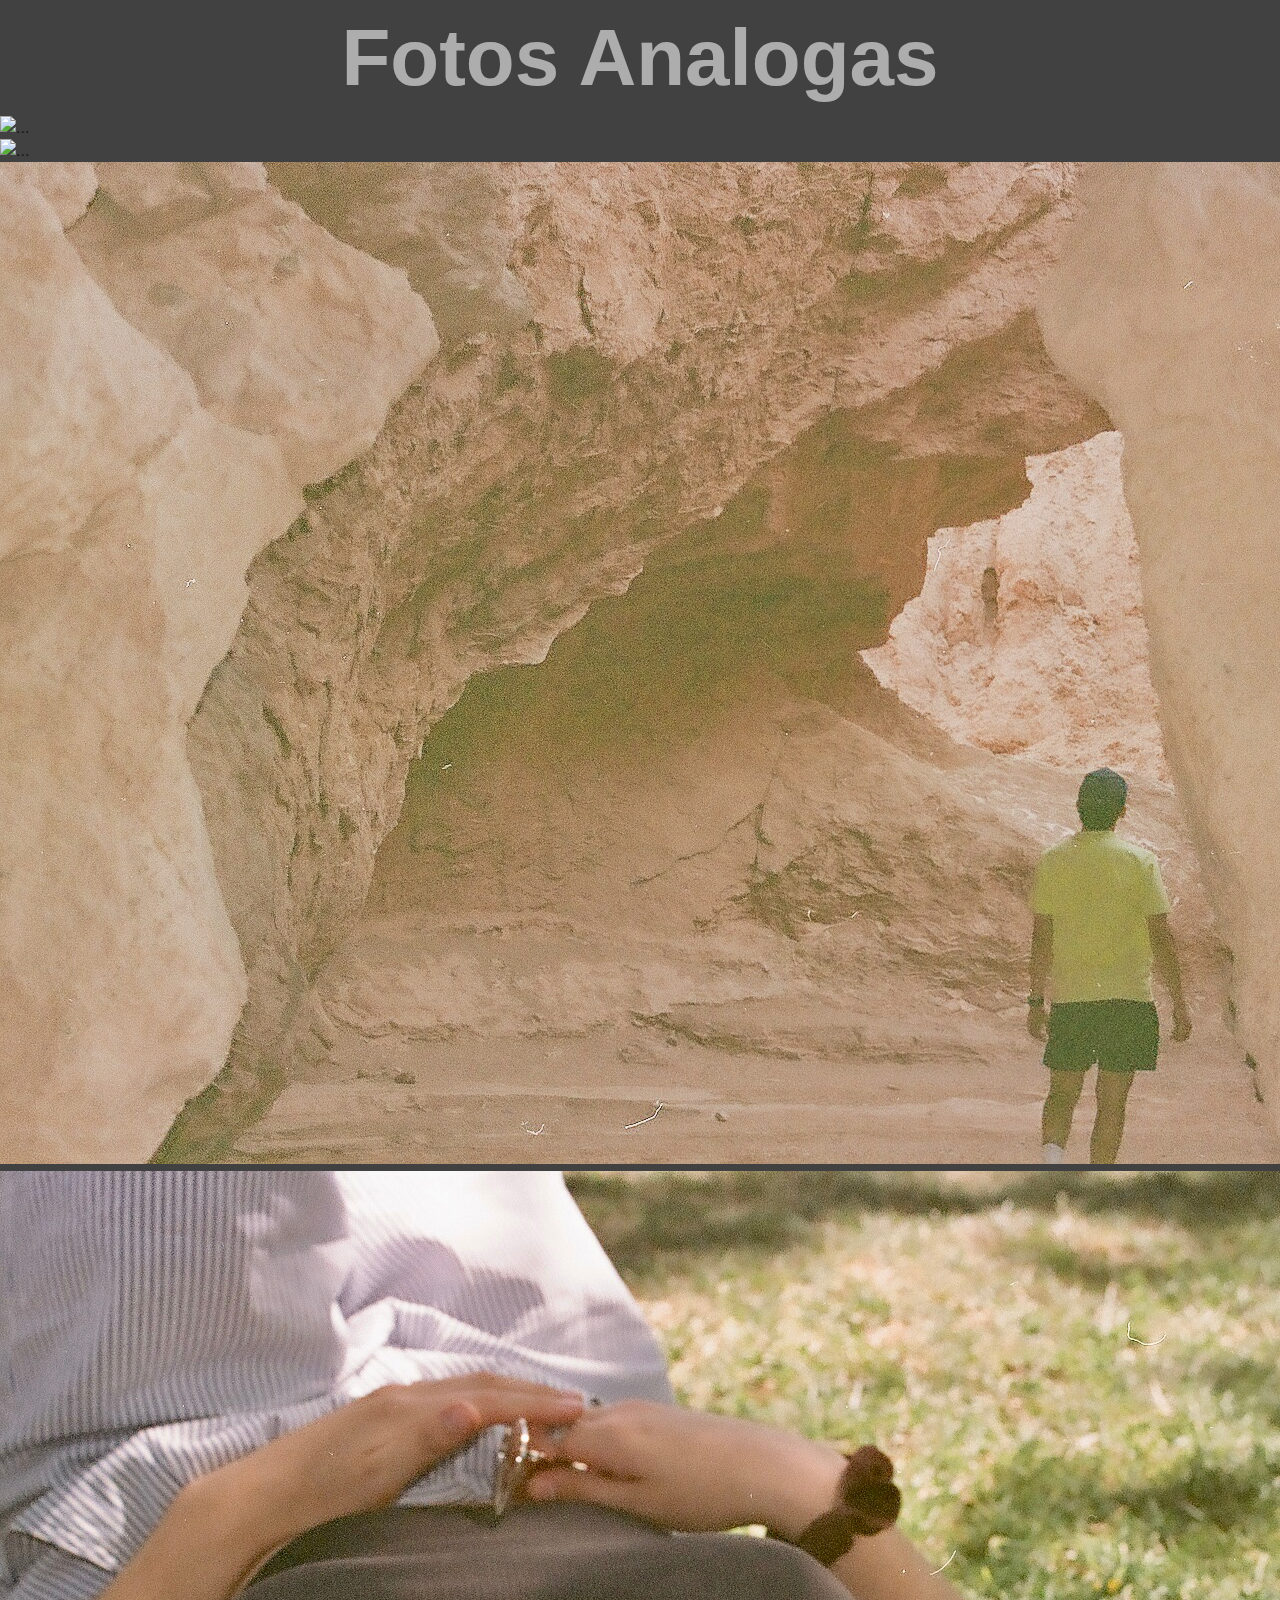
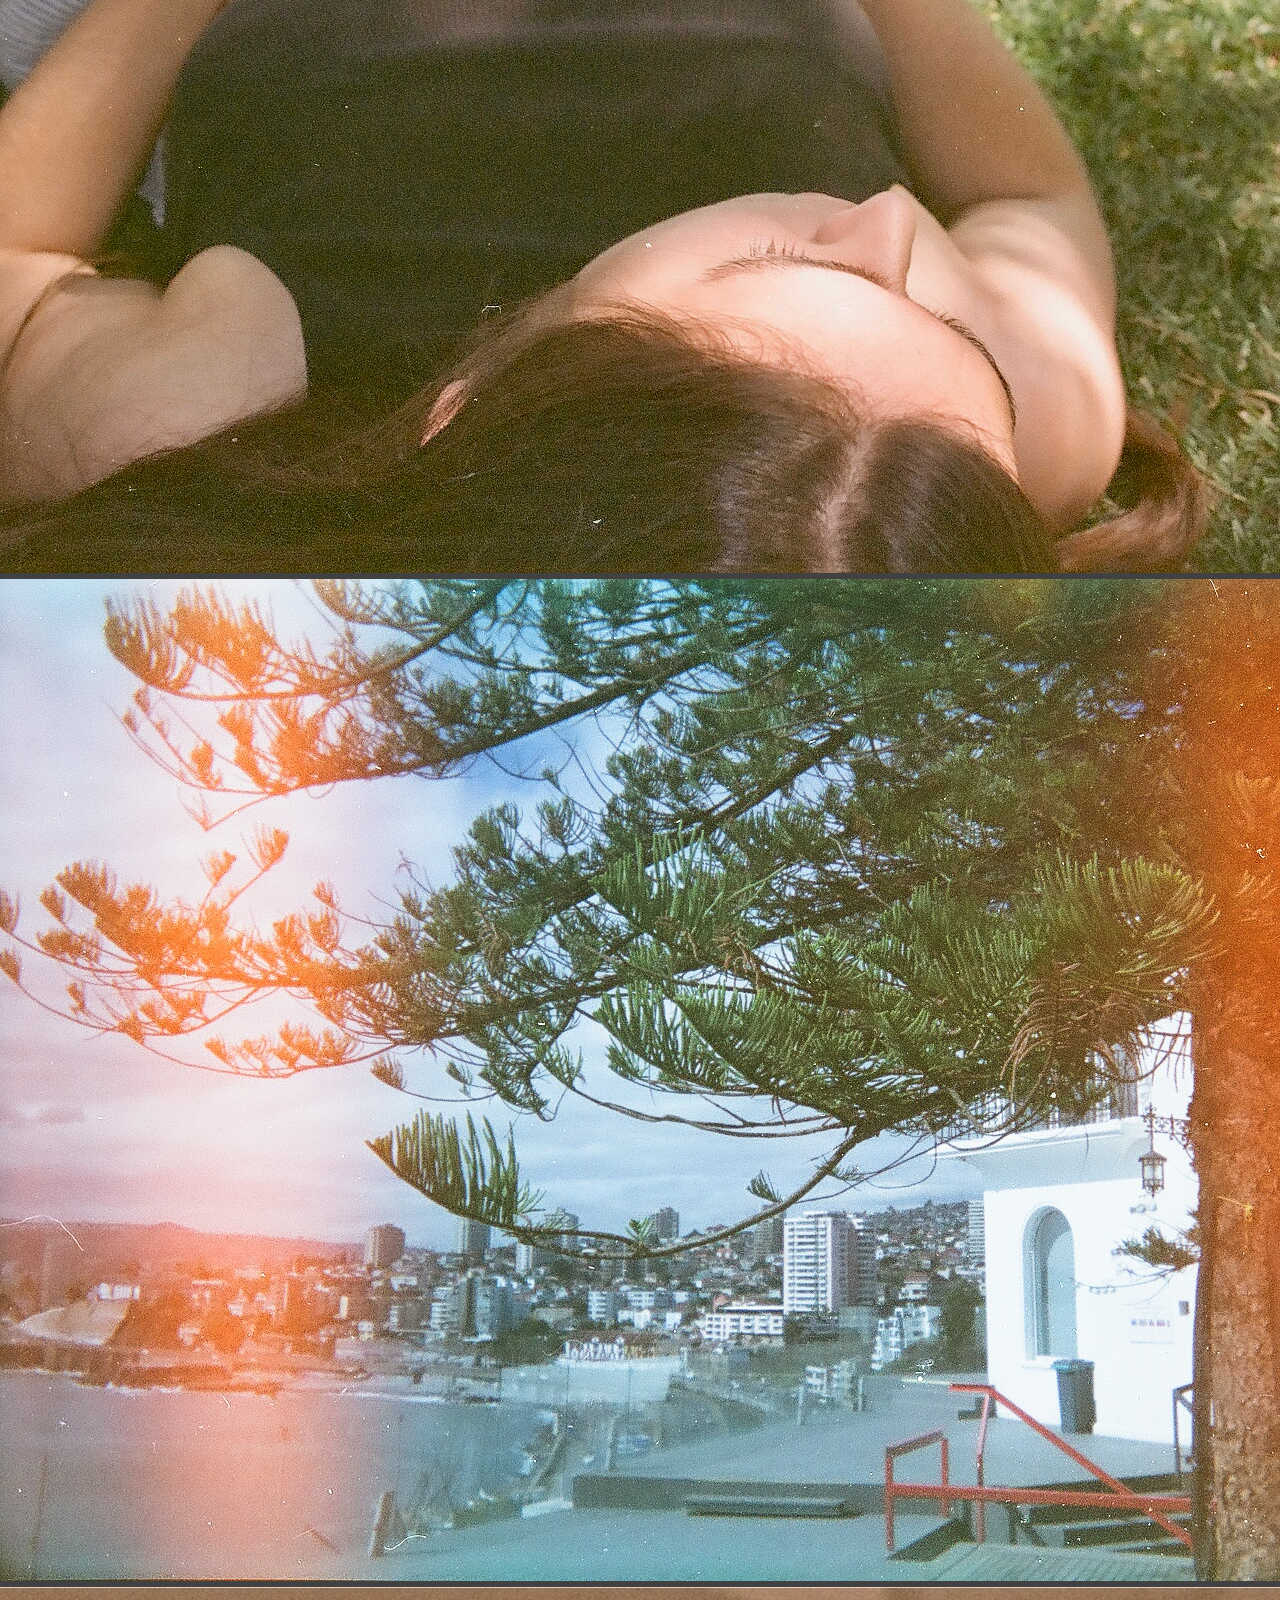
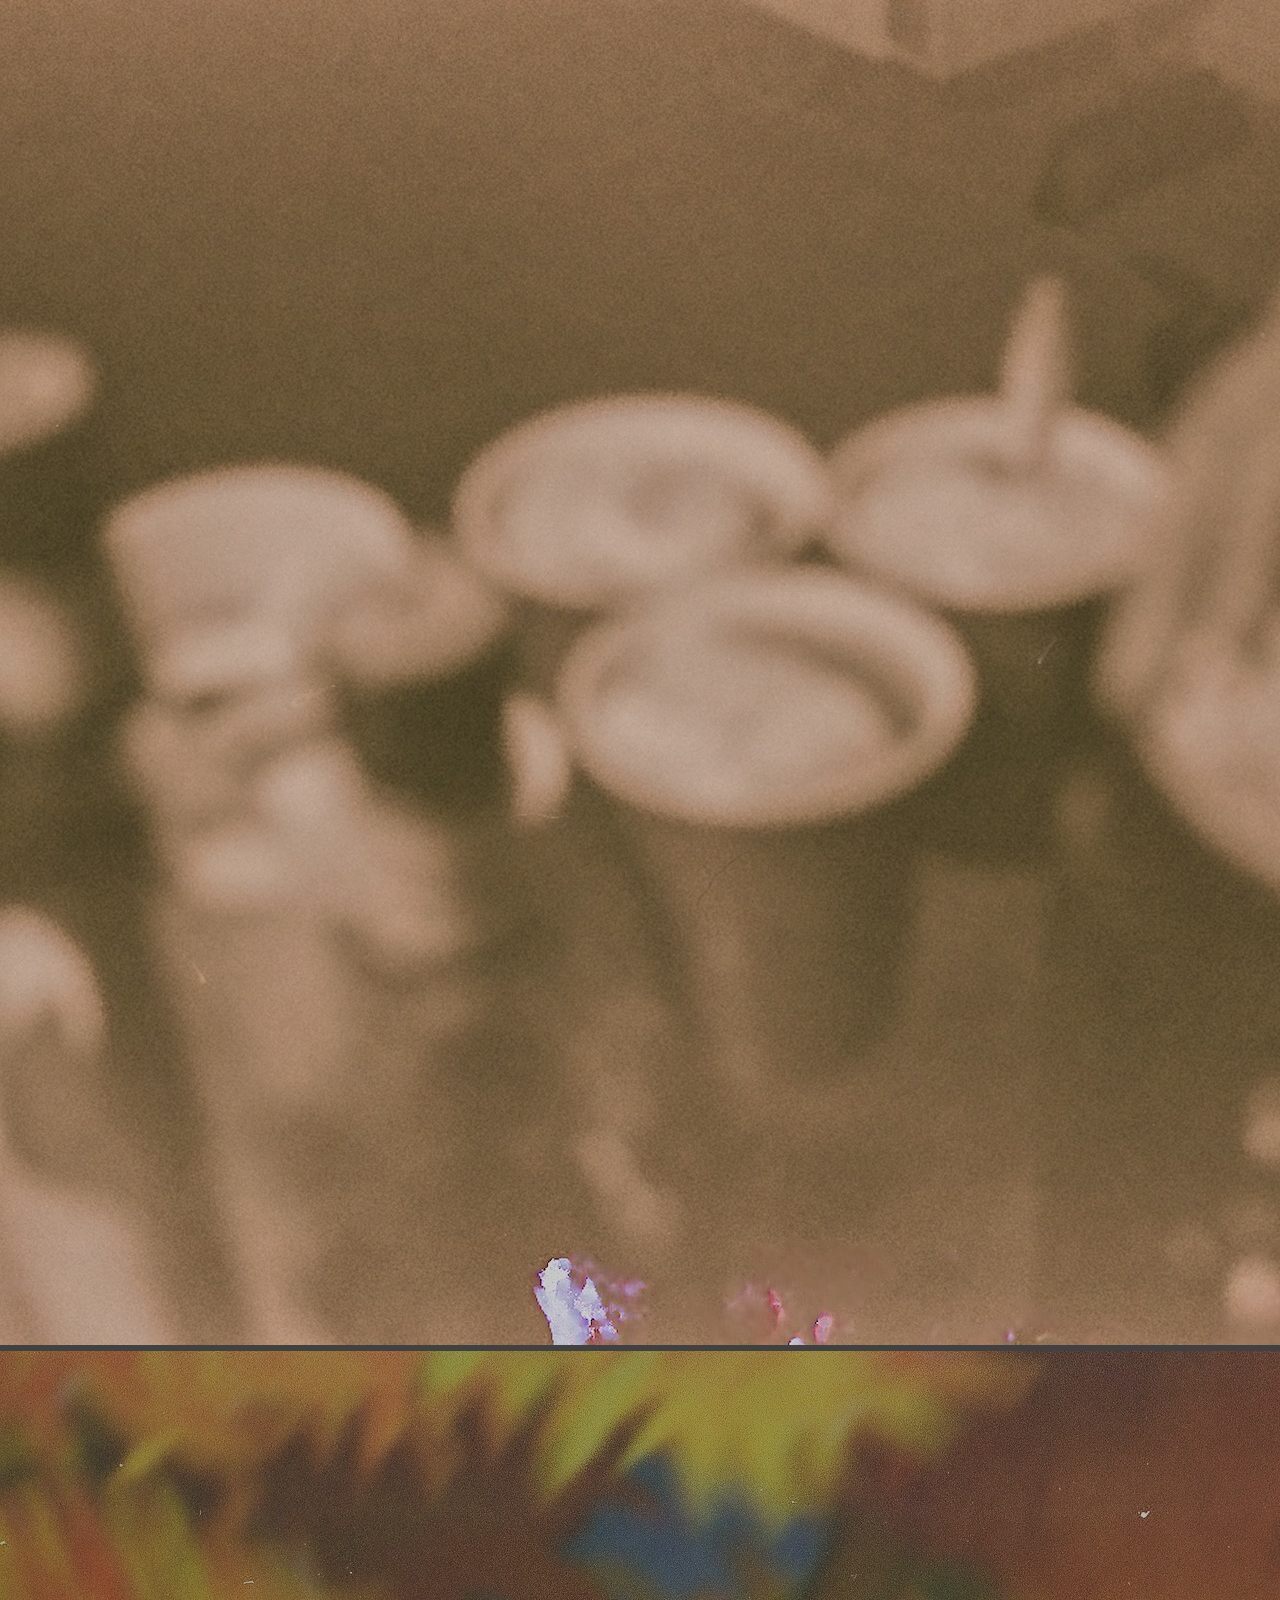
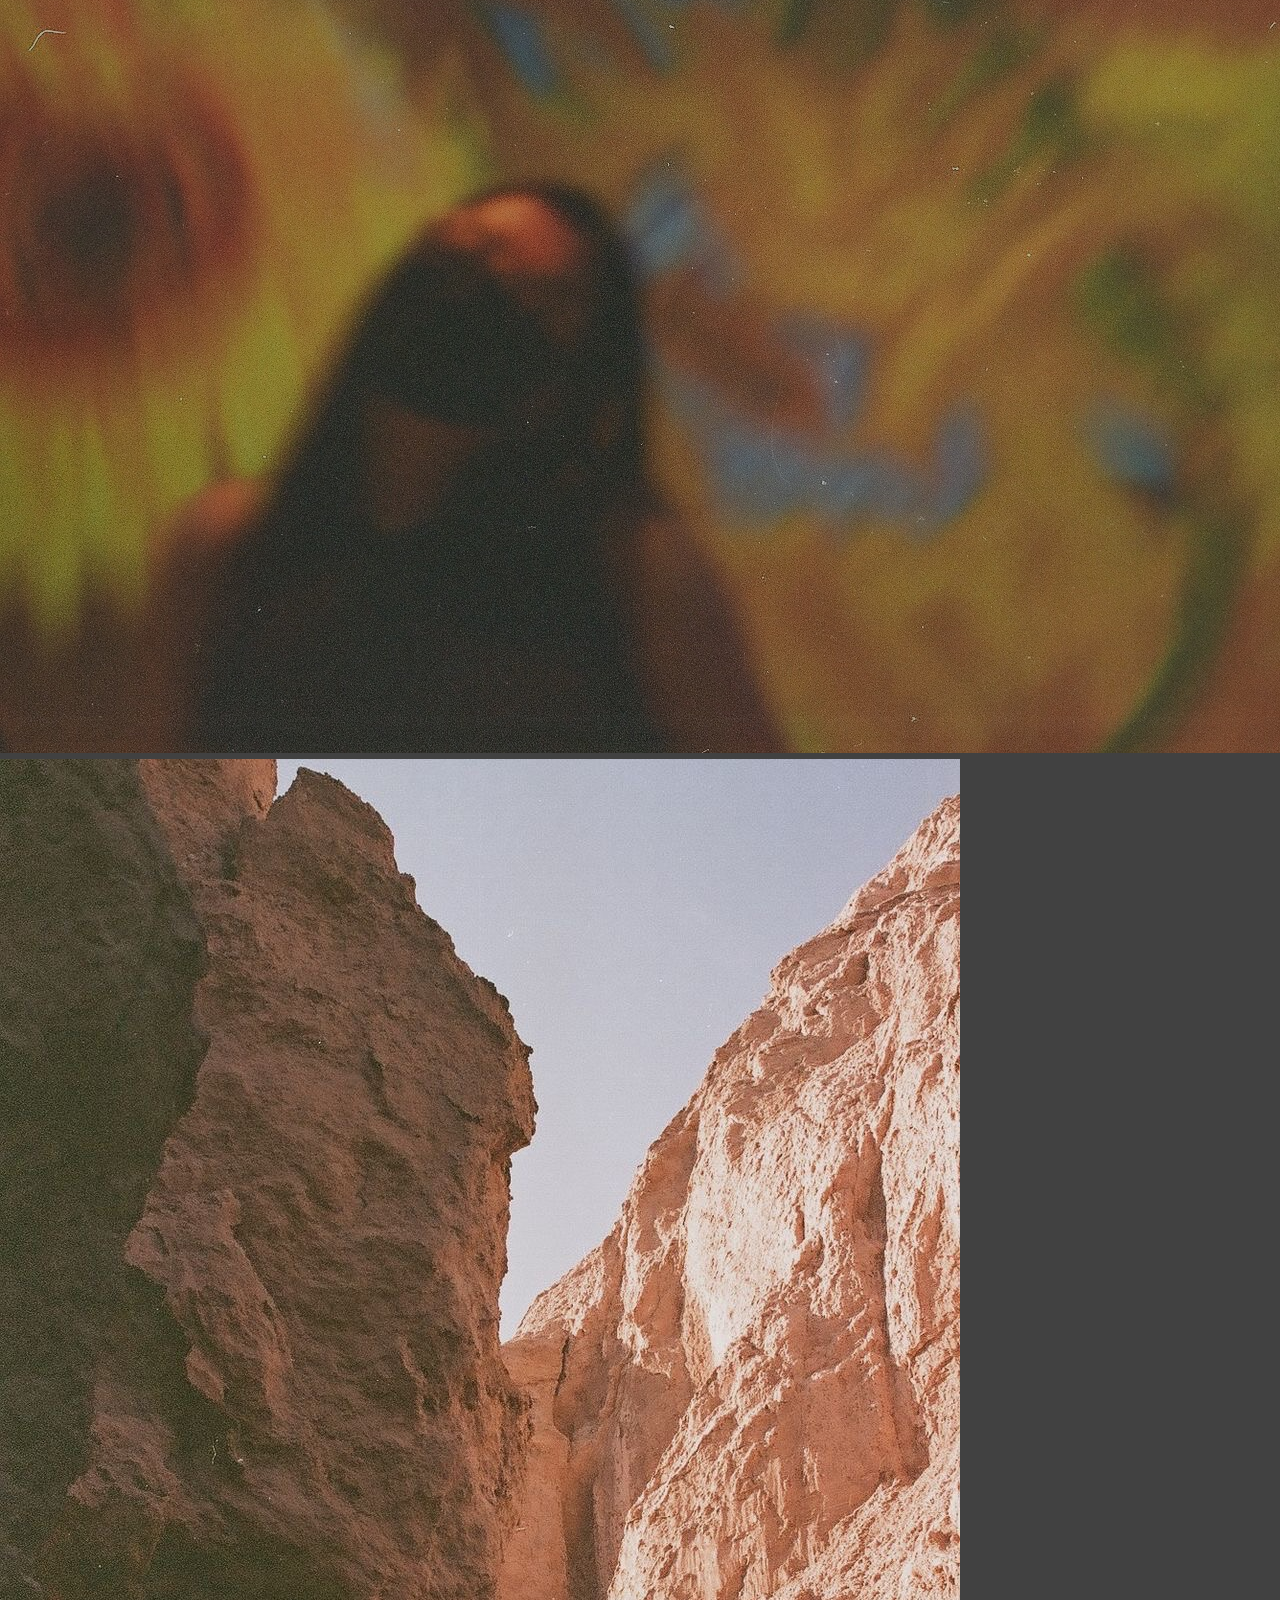
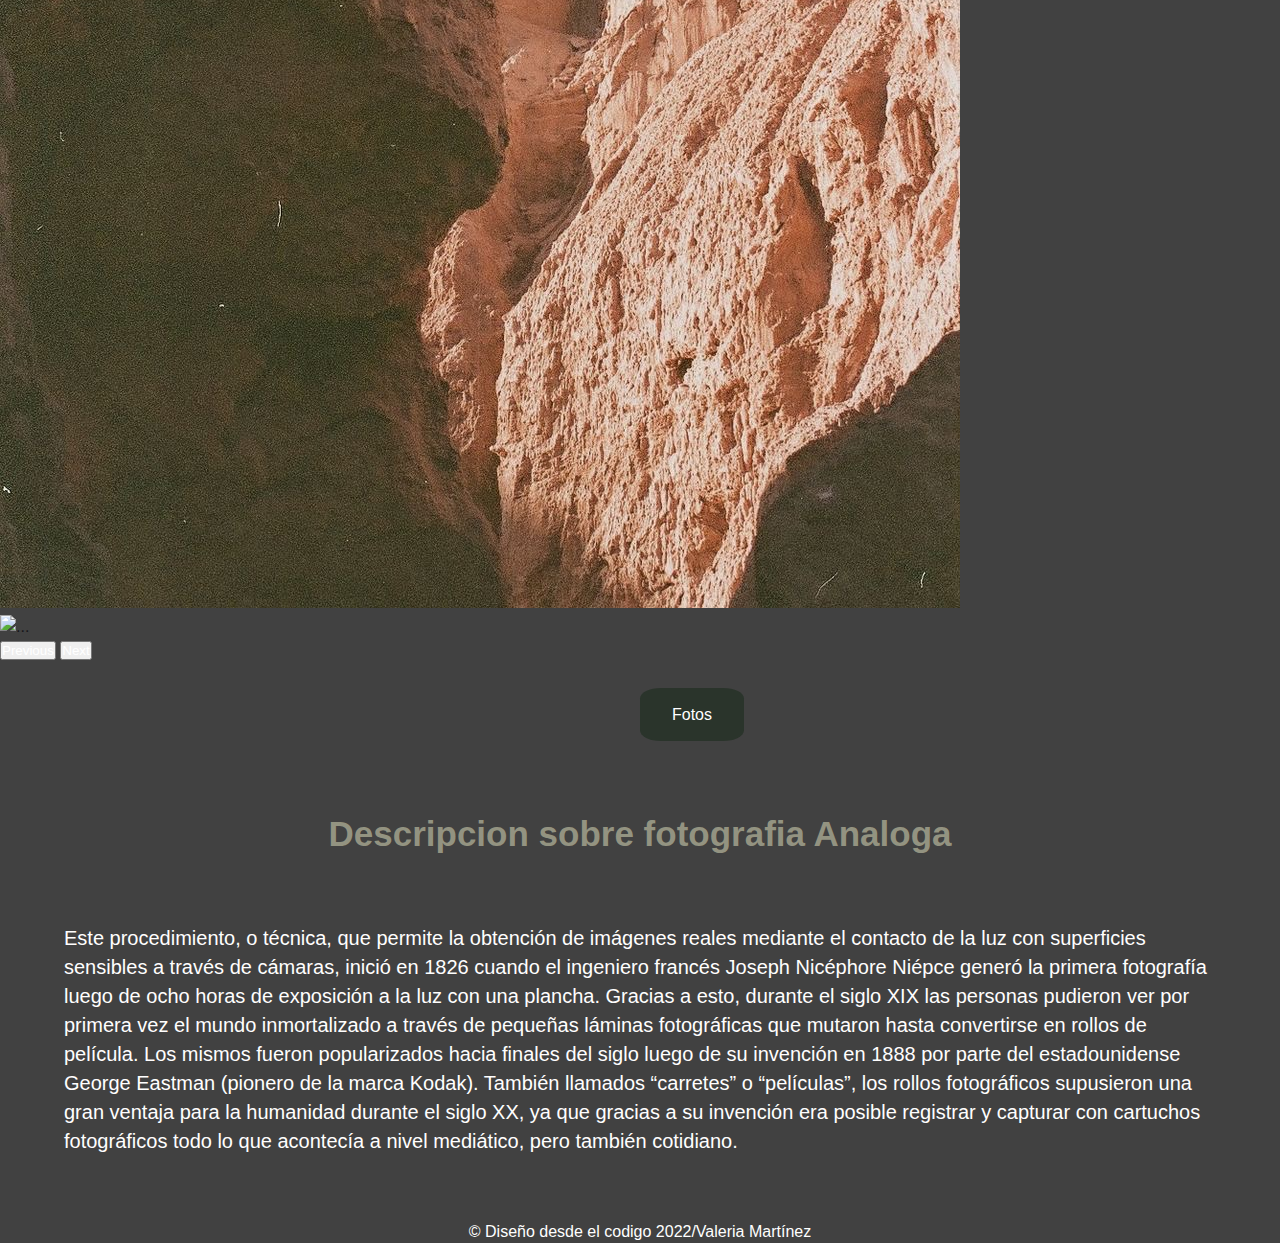
==== commit 57bbe857: "ultima modicacion html" ====
--- a/index2.html
+++ b/index2.html
@@ -7,7 +7,7 @@
     <link href="https://cdn.jsdelivr.net/npm/bootstrap@5.2.2/dist/css/bootstrap.min.css" rel="stylesheet" integrity="sha384-Zenh87qX5JnK2Jl0vWa8Ck2rdkQ2Bzep5IDxbcnCeuOxjzrPF/et3URy9Bv1WTRi" crossorigin="anonymous">
     <link rel="stylesheet" href="css/style.css" media="screen">
   </head>
-  <body>
+  <body class="fondo-analoga">
   
     <div class="titulo-analoga">
     <h1>Fotos Analogas</h1>
@@ -42,7 +42,7 @@
           <div class="carousel-item">
             <img src="img/img-analoga09.JPG" class="d-block w-100" alt="...">
           </div>
-
+        
         </div>
         <button class="carousel-control-prev" type="button" data-bs-target="#carouselExampleControlsNoTouching" data-bs-slide="prev">
           <span class="carousel-control-prev-icon" aria-hidden="true"></span>
@@ -52,10 +52,15 @@
           <span class="carousel-control-next-icon" aria-hidden="true"></span>
           <span class="visually-hidden">Next</span>
         </button>
+
+        <br>
+        <br>
+        <a href="index8.html" class="button">Fotos</a>
         <div class="texto-analogo">
           <h2>Descripcion sobre fotografia Analoga</h2>
           <p>Este procedimiento, o técnica, que permite la obtención de imágenes reales mediante el contacto de la luz con superficies sensibles a través de cámaras, inició en 1826 cuando el ingeniero francés Joseph Nicéphore Niépce generó la primera fotografía luego de ocho horas de exposición a la luz con una plancha.
             Gracias a esto, durante el siglo XIX las personas pudieron ver por primera vez el mundo inmortalizado a través de pequeñas láminas fotográficas que mutaron hasta convertirse en rollos de película. Los mismos fueron popularizados hacia finales del siglo luego de su invención en 1888 por parte del estadounidense George Eastman (pionero de la marca Kodak).
             También llamados “carretes” o “películas”, los rollos fotográficos supusieron una gran ventaja para la humanidad durante el siglo XX, ya que gracias a su invención era posible registrar y capturar con cartuchos fotográficos todo lo que acontecía a nivel mediático, pero también cotidiano.
             </p></div>
+            <footer><div class="footer">&copy; Diseño desde el codigo 2022/Valeria Martínez</div></footer>
       </div>--- a/css/style.css
+++ b/css/style.css
@@ -18,6 +18,17 @@
   color: var(--color-text);
   margin-left: auto;
   margin-right: auto;
+}
+.footer{
+  font-family: 'Segoe UI', Tahoma, Geneva, Verdana, sans-serif;
+  color: rgb(255, 255, 255);
+  text-align: center;
+}
+
+.footer8{
+  font-family: 'Segoe UI', Tahoma, Geneva, Verdana, sans-serif;
+  color: rgb(0, 0, 0);
+  text-align: center;
 }
 
 span{
@@ -195,16 +206,20 @@
   }
  
   /*index 3*/
+
+  .fondo-analoga{
+    background-color: #000000be;
+  }
 .titulo-analoga h1 {
   font-size: 80px;
   text-align: center;
  font-family: 'Segoe UI', Tahoma, Geneva, Verdana, sans-serif;
- color:rgba(79, 79, 35, 0.568)
+ color:rgba(255, 255, 255, 0.568)
 
 }
 
 .texto-analogo p {
-  color: black;
+  color: rgb(255, 254, 254);
   font-size: 20px;
   font-family: 'Segoe UI', Tahoma, Geneva, Verdana, sans-serif;
   margin-left: 5%;
@@ -215,8 +230,7 @@
 }
 
 .texto-analogo h2 {
-  color: rgba(79, 79, 35, 0.568);
-  ;
+  color: rgba(212, 212, 179, 0.568);
   font-size: 35px;
   font-family: 'Segoe UI', Tahoma, Geneva, Verdana, sans-serif;
   text-align: center;
@@ -374,73 +388,82 @@
   border-radius: 2rem;
 }
 
-.foodB2-KK {  /*GALLETA KK*/
+.queque{
+  background-color: #d395296c;
+}
+
+.queque h1 {
+  font-size: 50px;
+  font-family: 'Segoe UI', Tahoma, Geneva, Verdana, sans-serif;
+  font-style: italic;
+  color: #17161A;
+  text-align: center;
+  margin-top: 20%;
+  margin-bottom: 20%;
+  text-decoration: overline;
+
+}
+
+.queque h2{
+  font-size: 30px;
+  font-family: 'Segoe UI', Tahoma, Geneva, Verdana, sans-serif;
+  font-style: italic;
+  color: #17161A;
+  text-align: left;
+  margin-top: 5%;
+  margin-bottom: 5%;
+  margin-left: 8%;
+
+}
+
+
+.queque h3{
+  font-size: 25px;
+  font-family: 'Segoe UI', Tahoma, Geneva, Verdana, sans-serif;
+  font-style: italic;
+  color: #17161A;
+  margin-top: 6%;
+  margin-bottom: 3%;
+  margin-left: 20%;
+
+}
+
+
+.queque li {
+  font-size: 15px;
+  font-family: 'Segoe UI', Tahoma, Geneva, Verdana, sans-serif;
+  color: #17161A;
+  text-align: left;
+  margin-left: 20%;
+
+}
+
+
+
+.queque p {
+  font-size: 18px;
+  font-family: 'Segoe UI', Tahoma, Geneva, Verdana, sans-serif;
+  color: #17161A;
+  text-align: left;
+  margin-top: 5%;
+  margin-bottom: 3%;
+  text-align: left;
+  margin-left: 10%;
+  margin-right: 10%;
+
+}
+
+
+
+.galeria-Q{
   margin-left: 40%;
   margin-right: 20%;
 }
 
-.fondo-KK{
-  background-color: #8a456daf;
-  border-style: groove;
-  border-width: 20px;
-}
-
-.KK h1 {
-  font-size: 50px;
-  font-family: 'Segoe UI', Tahoma, Geneva, Verdana, sans-serif;
-  font-style: italic;
-  color: #17161A;
-  text-align: center;
-  margin-top: 20%;
-  margin-bottom: 20%;
-
-}
-
-
-.KK li {
-  font-size: 20px;
-  font-family: 'Segoe UI', Tahoma, Geneva, Verdana, sans-serif;
-  color: #17161A;
-  text-align: left;
-  margin-left: 20%;
-
-}
-
-.KK h4 {
-  font-size: 20px;
-  font-family: 'Segoe UI', Tahoma, Geneva, Verdana, sans-serif;
-  color: #17161A;
-  text-align: left;
-  margin-top: 8%;
-  margin-left: 10%;
-}
-
-.KK p {
-  font-size: 18px;
-  font-family: 'Segoe UI', Tahoma, Geneva, Verdana, sans-serif;
-  color: #17161A;
-  text-align: left;
-  margin-top: 5%;
-  margin-bottom: 3%;
-  text-align: left;
-  margin-left: 10%;
-
-}
-
-
-.KK h3 {
-  font-size: 45px;
-  font-family: 'Segoe UI', Tahoma, Geneva, Verdana, sans-serif;
-  color: #000000;
-  margin-top: 8%;
+
+.galeria2-Q {  /*QUEUQE GALERIA*/
   margin-left: 40%;
-  text-align: center;
-
-
-}
-
-
-.galeria2-food{
+  margin-right: 20%;
   display: flex;
   padding-left: 10px;
   padding-right: 30%;
@@ -453,32 +476,30 @@
   
 }
 
-.fotofood2{
-  display: inline-block;
-}
-
-.fotofood3{
-  display: inline-block;
-
-}
-.fotofood4{
-  display: inline-block;
-}
-.fotofood5{
-  display: inline-block;
-}
-
-
-.foodB2-galleta {  /*GALLETA PORTADA*/
-  margin-left: 40%;
-  margin-right: 20%;
-}
-
-.fondo-galleta{
+.marmol{
+  margin-left: 10%;
+  margin-top: 10%;
+}
+
+/*GALLETA*/
+.galleta{
   background-color: #8a456daf;
   border-style: groove;
   border-width: 20px;
 }
+
+.fotofoodQ{
+  display: inline-block;
+}
+.fotofoodQ1{
+  display: inline-block;
+}
+.fotofoodQ3{
+  display: inline-block;
+}
+
+
+
 
 .galleta h1 {
   font-size: 50px;
@@ -625,3 +646,62 @@
   margin-top: 10%;
   display: inline-block;
 }
+
+.button {
+  background-color: #2a342b;
+  border: none;
+  color: white;
+  padding: 15px 32px;
+  text-align: center;
+  text-decoration: none;
+  display: inline-block;
+  font-size: 16px;
+  margin: 4px 2px;
+  cursor: pointer;
+  border-radius: 20%;
+  margin-left: 50%;
+  
+}
+
+.button a {
+ color: #000;
+  
+}
+
+button :hover a {
+  color: transparent;
+}
+
+#gallery {
+  line-height:0;
+  -webkit-column-count:5; /* split it into 5 columns */
+  -webkit-column-gap:5px; /* give it a 5px gap between columns */
+  -moz-column-count:5;
+  -moz-column-gap:5px;
+  column-count:5;
+  column-gap:5px;
+}
+
+#gallery img {
+  width: 90% !important;
+  height: auto !important;
+  margin-bottom:5px; /* to match column gap */
+  margin-left: 10%;
+  margin-right: 10%;
+  margin-top: 20%;
+}
+@media (max-width: 800px) {
+  #gallery {
+   -moz-column-count:    4;
+   -webkit-column-count: 4;
+   column-count:         4;
+  }
+}
+
+.anexo{
+font-family: 'Segoe UI', Tahoma, Geneva, Verdana, sans-serif;
+font-style: italic;
+font-size: 40px;
+text-align: center;
+margin-top: 5%;
+}
